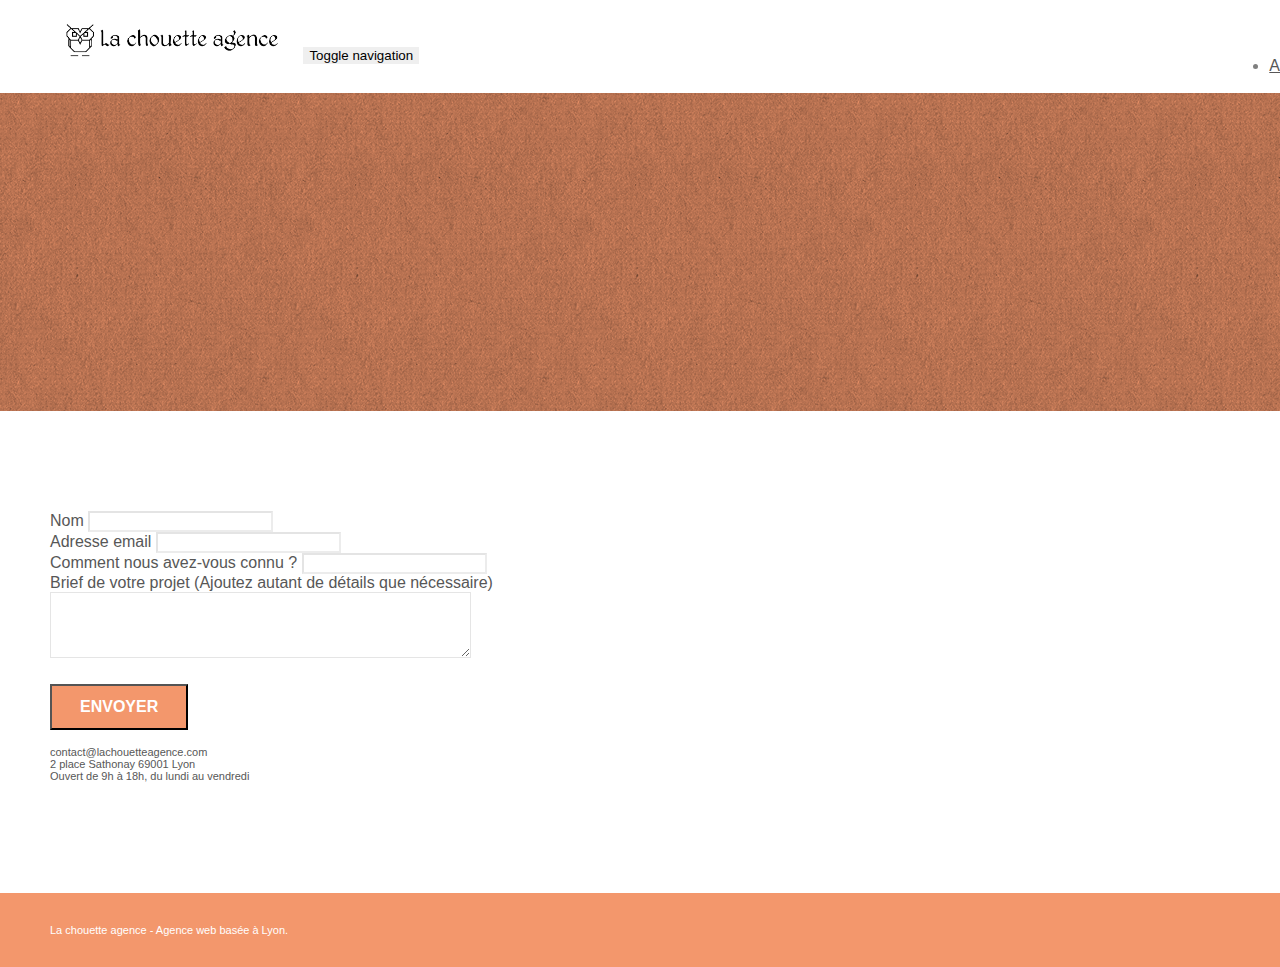
==== contact.html @ f4ae2830 "meta title + description changés" ====
<!doctype html>
<html lang="fr">
<head>
	<meta name="robots" content="index, follow">

    <meta charset="utf-8">
	<meta name="keywords" content="entreprise webdesign Lyon, agence web, stratégie web, illustrations, design de site web">
    <meta name="description" content="Formulaire pour contacter la Chouette Agence, entreprise webdesign de Lyon qui aide les entreprises à devenir attractives et visibles sur internet.">
    <meta name="viewport" content="width=device-width, initial-scale=1.0, viewport-fit=cover">
    <link rel="shortcut icon" type="image/png" href="favicon.jpg">
    
	<link rel="stylesheet" type="text/css" href="./css/bootstrap.min.css">
	<link rel="stylesheet" type="text/css" href="style.css">
	<link rel="stylesheet" type="text/css" href="./css/font-awesome.min.css">
	<link rel="stylesheet" type="text/css" href="./css/et-line.min.css">
	
    
	<script src="./js/jquery-2.1.0.min.js"></script>
	<script src="./js/bootstrap.min.js"></script>
	<script src="./js/blocs.min.js"></script>
	<script src="./js/jqBootstrapValidation.js"></script>
	<script src="./js/formHandler.js"></script>

    <title>La chouette agence, contacter l'entreprise de webdesign à Lyon</title>

    
<!-- Analytics -->
 
<!-- Analytics END -->
    
</head>
<body>
<!-- Principal conteneur -->
<div class="page-container">
    
<!-- bloc-0 -->
<div class="bloc bgc-white l-bloc " id="bloc-0">
	<div class="container bloc-sm">
		<nav class="navbar row">
			<div class="navbar-header">
				<a class="navbar-brand" href="index.html"><img src="img/la-chouette-agence.png" alt="atlanta web design logo" height="40" /></a>
				<button id="nav-toggle" type="button" class="ui-navbar-toggle navbar-toggle" data-toggle="collapse" data-target=".navbar-1">
					<span class="sr-only">Toggle navigation</span><span class="icon-bar"></span><span class="icon-bar"></span><span class="icon-bar"></span>
				</button>
			</div>
			<div class="collapse navbar-collapse navbar-1 special-dropdown-nav">
				<ul class="site-navigation nav navbar-nav">
					<li>
						<a href="index.html">Accueil</a>
					</li>
					<li>
					</li>
					<li>
						<a href="contact.html">Contact</a>
					</li>
				</ul>
			</div>
		</nav>
	</div>
</div>
<!-- bloc-0 END -->

<!-- bloc-6 -->
<div class="bloc bg-dots-bg bg-repeat bgc-atomic-tangerine d-bloc bloc-bg-texture texture-paper" id="bloc-6">
	<div class="container bloc-lg">
		<div class="row">
			<div class="col-sm-12">
				<h1 class="text-center hero-bloc-text tc-white">
					Parlons web design !
				</h1>
				<p class="text-center mg-lg tc-white tight-width-whitespace">
					Nous sommes ravis que vous souhaitiez collaborer avec notre agence.<br>
					Parlez-nous de votre projet en complétant le formulaire ci-dessous.
				</p>
			</div>
		</div>
	</div>
</div>
<!-- bloc-6 END -->

<!-- bloc-7 -->
<div class="bloc bgc-white l-bloc" id="bloc-7">
	<div class="container bloc-lg">
		<div class="row">
			<div class="col-sm-6">
				<form id="form_1" novalidate success-msg="Your message has been sent." fail-msg="Sorry it seems that our mail server is not responding, Sorry for the inconvenience!">
					<div class="form-group">
						<label>
							Nom
						</label>
						<input id="name" class="form-control" required />
					</div>
					<div class="form-group">
						<label>
							Adresse email
						</label>
						<input id="email" class="form-control" type="email" required />
					</div>
					<div class="form-group">
						<label>
							Comment nous avez-vous connu ?
						</label>
						<input class="form-control" type="email" required id="input_504" />
					</div>
					<div class="form-group">
						<label>
							Brief de votre projet (Ajoutez autant de détails que nécessaire)<br>
						</label><textarea id="message" class="form-control" rows="4" cols="50" required></textarea>
					</div> 
					<button class="bloc-button btn btn-lg btn-block cta-hero btn-atomic-tangerine" type="submit">
						Envoyer
					</button>
				</form>
			</div>
			<div class="col-sm-6">
				<p>
					contact@lachouetteagence.com<br>2 place Sathonay 69001 Lyon<br>Ouvert de 9h à 18h, du lundi au vendredi<br>
				</p>
			</div>
		</div>
	</div>
</div>
<!-- bloc-7 END -->

<!-- ScrollToTop Button -->
<a class="bloc-button btn btn-d scrollToTop" onclick="scrollToTarget('1')"><span class="fa fa-chevron-up"></span></a>
<!-- ScrollToTop Button END-->


<!-- Footer - bloc-8 -->
<div class="bloc bgc-atomic-tangerine d-bloc" id="bloc-8">
	<div class="container bloc-sm">
		<div class="row">
			<div class="col-sm-12">
				<p class="text-center white">
					La chouette agence - Agence web basée à Lyon.<br>
				</p>
				<div class="row row-no-gutters social">
					<div class="col-sm-3">
						<div class="text-center">
							<a class="social" href="index.html"><span class="fa fa-twitter icon-md"></span></a>
						</div>
					</div>
					<div class="col-sm-3">
						<div class="text-center">
							<a class="social" href="index.html"><span class="fa fa-facebook icon-md"></span></a>
						</div>
					</div>
					<div class="col-sm-3">
						<div class="text-center">
							<a class="social" href="index.html"><span class="fa fa-dribbble icon-md"></span></a>
						</div>
					</div>
					<div class="col-sm-3">
						<div class="text-center">
							<a class="social" href="index.html"><span class="fa fa-instagram icon-md"></span></a>
						</div>
					</div>
				</div>
			</div>
		</div>
	</div>
</div>
<!-- Footer - bloc-8 END -->

</div>
<!-- Principal conteneur END -->
    

</body>
</html>
---- style.css ----
body {
    margin: 0;
    padding: 0;
    background: #FFF;
    overflow-x: hidden;
    -webkit-font-smoothing: antialiased;
    -moz-osx-font-smoothing: grayscale;
}

a,
button {
    transition: all .3s ease-in-out;
    outline: none!important;
}

a:hover {
    text-decoration: none;
    cursor: pointer;
}

#page-loading-blocs-notifaction {
    position: fixed;
    top: 0;
    bottom: 0;
    width: 100%;
    z-index: 100000;
    background: #FFFFFF url("img/pageload-spinner.gif") no-repeat center center;
}

.bloc {
    width: 100%;
    clear: both;
    background: 50% 50% no-repeat;
    padding: 0 50px;
    -webkit-background-size: cover;
    -moz-background-size: cover;
    -o-background-size: cover;
    background-size: cover;
    position: relative;
}

.bloc .container {
    padding-left: 0;
    padding-right: 0;
}

.bloc-lg {
    padding: 100px 50px;
}

.bloc-md {
    padding: 50px;
}

.bloc-sm {
    padding: 20px 50px;
}

.bg-center,
.bg-l-edge,
.bg-r-edge,
.bg-t-edge,
.bg-b-edge,
.bg-tl-edge,
.bg-bl-edge,
.bg-tr-edge,
.bg-br-edge,
.bg-repeat {
    -webkit-background-size: auto!important;
    -moz-background-size: auto!important;
    -o-background-size: auto!important;
    background-size: auto!important;
}

.bg-repeat {
    background: repeat;
}

.bg-t-edge {
    background: top no-repeat;
}

.bloc-bg-texture::before {
    content: "";
    background-size: 2px 2px;
    position: absolute;
    top: 0;
    bottom: 0;
    left: 0;
    right: 0;
}

.texture-paper::before {
    background: url("img/texture-paper.png");
    background-size: 280px 280px;
}

.b-parallax {
    background-attachment: fixed;
}

.d-bloc {
    color: rgba(255, 255, 255, .7);
}

.d-bloc button:hover {
    color: rgba(255, 255, 255, .9);
}

.d-bloc .icon-round,
.d-bloc .icon-square,
.d-bloc .icon-rounded,
.d-bloc .icon-semi-rounded-a,
.d-bloc .icon-semi-rounded-b {
    border-color: rgba(255, 255, 255, .9);
}

.d-bloc .divider-h span {
    border-color: rgba(255, 255, 255, .2);
}

.d-bloc .a-btn,
.d-bloc .navbar a,
.d-bloc .navbar-brand,
.d-bloc a .icon-sm,
.d-bloc a .icon-md,
.d-bloc a .icon-lg,
.d-bloc a .icon-xl,
.d-bloc h1 a,
.d-bloc h2 a,
.d-bloc h3 a,
.d-bloc h4 a,
.d-bloc h5 a,
.d-bloc h6 a,
.d-bloc p a {
    color: rgba(255, 255, 255, .6);
}

.d-bloc .a-btn:hover,
.d-bloc .navbar a:hover,
.d-bloc .navbar-brand:hover,
.d-bloc a:hover .icon-sm,
.d-bloc a:hover .icon-md,
.d-bloc a:hover .icon-lg,
.d-bloc a:hover .icon-xl,
.d-bloc h1 a:hover,
.d-bloc h2 a:hover,
.d-bloc h3 a:hover,
.d-bloc h4 a:hover,
.d-bloc h5 a:hover,
.d-bloc h6 a:hover,
.d-bloc p a:hover {
    color: rgba(255, 255, 255, 1);
}

.d-bloc .navbar-toggle .icon-bar {
    background: rgba(255, 255, 255, 1);
}

.d-bloc .btn-wire,
.d-bloc .btn-wire:hover {
    color: rgba(255, 255, 255, 1);
    border-color: rgba(255, 255, 255, 1);
}

.d-bloc .panel {
    color: rgba(0, 0, 0, .5);
}

.d-bloc .panel button:hover {
    color: rgba(0, 0, 0, .7);
}

.d-bloc .panel icon {
    border-color: rgba(0, 0, 0, .7);
}

.d-bloc .panel .divider-h span {
    border-color: rgba(0, 0, 0, .1);
}

.d-bloc .panel .a-btn {
    color: rgba(0, 0, 0, .6);
}

.d-bloc .panel .a-btn:hover {
    color: rgba(0, 0, 0, 1);
}

.d-bloc .panel .btn-wire,
.d-bloc .panel .btn-wire:hover {
    color: rgba(0, 0, 0, .7);
    border-color: rgba(0, 0, 0, .3);
}

.d-bloc .panel,
.l-bloc {
    color: rgba(0, 0, 0, .5);
}

.d-bloc .panel button:hover,
.l-bloc button:hover {
    color: rgba(0, 0, 0, .7);
}

.l-bloc .icon-round,
.l-bloc .icon-square,
.l-bloc .icon-rounded,
.l-bloc .icon-semi-rounded-a,
.l-bloc .icon-semi-rounded-b {
    border-color: rgba(0, 0, 0, .7);
}

.d-bloc .panel .divider-h span,
.l-bloc .divider-h span {
    border-color: rgba(0, 0, 0, .1);
}

.d-bloc .panel .a-btn,
.l-bloc .a-btn,
.l-bloc .navbar a,
.l-bloc .navbar-brand,
.l-bloc a .icon-sm,
.l-bloc a .icon-md,
.l-bloc a .icon-lg,
.l-bloc a .icon-xl,
.l-bloc h1 a,
.l-bloc h2 a,
.l-bloc h3 a,
.l-bloc h4 a,
.l-bloc h5 a,
.l-bloc h6 a,
.l-bloc p a {
    color: rgba(0, 0, 0, .6);
}

.d-bloc .panel .a-btn:hover,
.l-bloc .a-btn:hover,
.l-bloc .navbar a:hover,
.l-bloc .navbar-brand:hover,
.l-bloc a:hover .icon-sm,
.l-bloc a:hover .icon-md,
.l-bloc a:hover .icon-lg,
.l-bloc a:hover .icon-xl,
.l-bloc h1 a:hover,
.l-bloc h2 a:hover,
.l-bloc h3 a:hover,
.l-bloc h4 a:hover,
.l-bloc h5 a:hover,
.l-bloc h6 a:hover,
.l-bloc p a:hover {
    color: rgba(0, 0, 0, 1);
}

.l-bloc .navbar-toggle .icon-bar {
    color: rgba(0, 0, 0, .6);
}

.d-bloc .panel .btn-wire,
.d-bloc .panel .btn-wire:hover,
.l-bloc .btn-wire,
.l-bloc .btn-wire:hover {
    color: rgba(0, 0, 0, .7);
    border-color: rgba(0, 0, 0, .3);
}

.voffset {
    margin-top: 30px;
}

.voffset-lg {
    margin-top: 80px;
}

.row-no-gutters {
    margin-right: 0;
    margin-left: 0;
}

.row.row-no-gutters > [class^="col-"],
.row.row-no-gutters > [class*=" col-"] {
    padding-right: 0;
    padding-left: 0;
}

#bloc-1-hero h1 {
    font-size: 32px;
}

.navbar {
    margin-bottom: 0;
    z-index: 1;
}

.navbar-brand {
    height: auto;
    padding: 3px 15px;
    font-size: 25px;
    font-weight: normal;
    font-weight: 600;
    line-height: 44px;
}

.navbar-brand img {
    max-height: 200px;
    margin: 0 5px 0 0;
    display: inline;
}

.navbar-brand img[src$=svg] {
    min-width: 100px;
}

.nav-center .navbar-brand img {
    margin: 0;
}

.navbar .nav {
    padding-top: 2px;
    margin-right: -16px;
    float: right;
    z-index: 1;
}

.nav > li {
    float: left;
    margin-top: 4px;
    font-size: 16px;
}

.navbar-nav .open .dropdown-menu > li > a {
    text-align: inherit;
}

.nav > li a:hover,
.nav > li a:focus {
    background: transparent;
}

.navbar-toggle {
    margin: 10px 10px 0 0;
    border: 0px;
}

.navbar-toggle:hover {
    background: transparent!important;
}

.navbar-toggle .icon-bar {
    background-color: rgba(0, 0, 0, .5);
    width: 26px;
}

.nav-invert .navbar .nav {
    float: left;
}

.nav-invert .navbar-header,
.nav-invert .navbar-brand {
    float: right;
    position: relative;
    z-index: 2;
}

@media (min-width: 768px) {
    .site-navigation {
        position: absolute;
        top: 50%;
        right: 20px;
        transform: translate(0, -50%);
        -webkit-transform: translateY(-50%);
    }
    .nav > li .dropdown-menu a,
    .nav > li .dropdown-menu a:hover {
        color: #484848;
    }
    .nav-invert .site-navigation {
        left: 0;
        right: 0;
    }
    .nav-center {
        text-align: center;
    }
    .nav-center .navbar-header {
        width: 100%;
    }
    .nav-center .navbar-header,
    .nav-center .navbar-brand,
    .nav-center .nav > li {
        float: none;
        display: inline-block;
    }
    .nav-center .site-navigation {
        position: relative;
        width: 100%;
        right: 0;
        margin-right: 0px;
        margin-top: 20px;
    }
    .nav-center.mini-nav .navbar-toggle {
        float: none;
        margin: 10px auto 0;
    }
}

.nav > li > .dropdown a {
    background: none!important;
    display: block;
    padding: 14px 15px;
}

nav .caret {
    margin: 0 5px;
}

.dropdown-menu .dropdown-menu {
    top: -8px;
    left: 100%;
}

.dropdown-menu .dropmenu-flow-right {
    top: 100%;
    left: 0;
    margin-left: -1px;
    border-top-left-radius: 0;
    border-top-right-radius: 0;
}

.dropdown-menu .dropdown span {
    border: 4px solid black;
    border-top-color: transparent;
    border-right-color: transparent;
    border-bottom-color: transparent;
    margin: 6px -5px 0 0!important;
    float: right;
}

.mg-md {
    margin-top: 10px;
    margin-bottom: 20px;
}

.mg-lg {
    margin-top: 10px;
    margin-bottom: 40px;
}

.btn {
    margin: 0 5px 5px 0;
}

.btn.pull-right {
    margin: 0 0 5px 5px;
}

.btn-d,
.btn-d:hover,
.btn-d:focus {
    color: #FFF;
    background: rgba(0, 0, 0, .3);
}

button {
    outline: none!important;
}

.btn-rd {
    border-radius: 40px;
}

.btn-clean {
    border: 1px solid rgba(0, 0, 0, .08);
    border-bottom-color: rgba(0, 0, 0, .1);
    text-shadow: 0 1px 0 rgba(0, 0, 1, .1);
    box-shadow: 0 1px 3px rgba(0, 0, 1, .25), inset 0 1px 0 0 rgba(255, 255, 255, .15);
}

.icon-md {
    font-size: 30px!important;
}

.icon-lg {
    font-size: 60px!important;
}

.sm-shadow {
    text-shadow: 0 1px 2px rgba(0, 0, 0, .3);
}

.panel-sq,
.panel-sq .panel-heading,
.panel-sq .panel-footer {
    border-radius: 0;
}

.panel-rd {
    border-radius: 30px;
}

.panel-rd .panel-heading {
    border-radius: 29px 29px 0 0;
}

.panel-rd .panel-footer {
    border-radius: 0 0 29px 29px;
}

.form-control {
    border-color: rgba(0, 0, 0, .1);
    box-shadow: none;
}

.scrollToTop {
    width: 40px;
    height: 40px;
    position: fixed;
    bottom: 20px;
    right: 20px;
    opacity: 0;
    z-index: 500;
    transition: all .3s ease-in-out;
}

.scrollToTop span {
    margin-top: 6px;
}

.showScrollTop {
    font-size: 14px;
    opacity: 1;
}

a[data-lightbox] {
    position: relative;
    display: block;
    text-align: center;
}

a[data-lightbox]:hover::before {
    content: "+";
    font-family: "HelveticaNeue-Light", "Helvetica Neue Light", "Helvetica Neue", Helvetica, Arial;
    font-size: 32px;
    width: 50px;
    height: 50px;
    margin-left: -25px;
    border-radius: 50%;
    background: rgba(0, 0, 0, .6);
    color: #FFF;
    font-weight: 100;
    z-index: 1;
    position: absolute;
    top: 50%;
    transform: translateY(-50%);
    -webkit-transform: translateY(-50%);
}

a[data-lightbox]:hover img {
    opacity: 0.6;
    -webkit-animation-fill-mode: none;
    animation-fill-mode: none;
}

#lightbox-modal {
    display: flex;
    align-items: center;
}

#lightbox-modal .modal-dialog {
    width: 90%;
    max-width: 900px;
    margin: 0 auto 0;
}

#lightbox-modal .modal-dialog img {
    max-height: 90vh;
    margin: 0 auto;
}

.lightbox-caption {
    padding: 20px;
    color: #FFF;
    background: rgba(0, 0, 0, .5);
    position: absolute;
    left: 15px;
    right: 15px;
    bottom: 5px;
}

.close-lightbox {
    color: #FFF;
    font-size: 30px;
    position: absolute;
    top: 20px;
    right: 20px;
    z-index: 20;
    background: rgba(0, 0, 0, .5);
    border: none;
    line-height: 30px;
    padding: 0 9px 5px;
    opacity: 0.3;
}

.close-lightbox:hover,
.next-lightbox:hover,
.prev-lightbox:hover {
    opacity: 1.0;
    color: #FFF;
}

.next-lightbox,
.prev-lightbox {
    font-size: 20px;
    color: rgba(255, 255, 255, .9);
    background: rgba(0, 0, 0, .5);
    transition: all .2s ease-in-out;
    position: absolute;
    top: 45%;
    z-index: 1;
    opacity: 0.4;
}

.next-lightbox {
    padding: 6px 8px 1px 13px;
    right: 25px;
}

.prev-lightbox {
    padding: 6px 13px 1px 10px;
    left: 25px;
}

.snapshot-lb .modal-body {
    padding-bottom: 45px;
}

.snapshot-lb .lightbox-caption {
    padding: 0;
    color: rgba(0, 0, 0, .5);
    background: none;
}

h1,
h2,
h3,
h4,
h5,
h6,
p,
label,
.btn,
a {
    font-family: "helvetica";
    font-weight: 400;
    color: #575757!important;
}

.container {
    max-width: 1000px;
}

.hero-bloc-text {
    font-size: 38px;
}

.hero-bloc-text-sub {
    font-size: 36px;
}

.statement-bloc-text {
    line-height: 26px;
    font-style: italic;
    font-size: 20px;
    text-align: center;
    font-weight: lighter;
    max-width: 520px;
    margin: auto auto auto auto;
}

p {
    font-size: 11px;
}

.tight-width-whitespace {
    max-width: 600px;
    margin: auto auto auto auto;
}

.h1 {
    font-size: 20px;
    font-family: "Open Sans";
}

.cta-hero {
    margin-top: 22px;
    color: #FFFFFF!important;
    text-transform: uppercase;
    padding: 12px 28px 12px 28px;
    font-size: 16px;
    font-weight: 700;
}

.social {
    max-width: 400px;
    margin: auto auto auto auto;
}

h2 {
    font-size: 22px;
    line-height: 1.4em;
}

h3 {
    font-size: 15px;
    text-transform: uppercase;
    font-weight: 700;
    color: #333333!important;
}

.med-width-whitespace {
    max-width: 800px;
    margin: auto auto auto auto;
    box-shadow: 0px 0px 0px #000000;
}

h1 {
    color: #333333!important;
}

h4 {
    color: #333333!important;
}

.icons {
    margin-bottom: 14px;
    margin-top: 24px;
}

.white {
    color: #FFFFFF!important;
}

.portfolio-thumb {
    margin-bottom: 24px;
}

.portfolio-row {
    margin-bottom: 44px;
    margin-top: 50px;
}

.avatar {
    box-shadow: 0px 4px 9px rgba(0, 0, 0, 0.3);
}

.black-background {
    background-color: rgba(165, 147, 99, 0.7);
    padding: 40px 40px 40px 40px;
}

.bold-link {
    font-weight: 900;
    text-decoration: underline!important;
}

.bgc-white {
    background-color: #FFFFFF;
}

.bgc-dark-slate-blue {
    background-color: #364577;
}

.bgc-atomic-tangerine {
    background-color: #F3976C;
}

.tc-white {
    color: #F3976C!important;
}

.btn-atomic-tangerine {
    background: #F3976C;
    color: #FFFFFF!important;
}

.btn-atomic-tangerine:hover {
    background: #c27956!important;
    color: #FFFFFF!important;
}

.ltc-white {
    color: #FFFFFF!important;
}

.ltc-white:hover {
    color: #cccccc!important;
}

.ltc-atomic-tangerine {
    color: #F3976C!important;
}

.ltc-atomic-tangerine:hover {
    color: #c27956!important;
}

.icon-dark-slate-blue {
    color: #364577!important;
    border-color: #364577!important;
}

.bg-dots-bg {
    background-image: url("img/dots-bg.png");
}

.bg-lines-h2-bg {
    background-image: url("img/lines-h2-bg.png");
}

.bg-banniere {
    background-image: url("img/la-chouette-agence-banniere.jpg");
}

.bg-presentation {
    background-image: url("img/image-de-presentation.bmp");
}

@media (max-width: 1024px) {
    .bloc {
        padding-left: 20px;
        padding-right: 20px;
    }
    .bloc.full-width-bloc,
    .bloc-tile-2.full-width-bloc .container,
    .bloc-tile-3.full-width-bloc .container,
    .bloc-tile-4.full-width-bloc .container {
        padding-left: 0;
        padding-right: 0;
    }
}

@media (max-width: 992px) and (min-width: 768px) {
    .navbar .nav {
        max-width: 80%
    }
    .nav-center.navbar .nav {
        max-width: 100%
    }
}

@media only screen and (min-device-width: 768px) and (max-device-width: 1024px) and (orientation: landscape) {
    .b-parallax {
        background-attachment: scroll;
    }
}

@media only screen and (min-device-width: 1024px) and (max-device-width: 1366px) and (-webkit-min-device-pixel-ratio: 1.5) {
    .b-parallax {
        background-attachment: scroll;
    }
}

@media (max-width: 991px) {
    .container {
        width: 100%;
    }
    .b-parallax {
        background-attachment: scroll;
    }
    .page-container,
    #hero-bloc {
        overflow-x: hidden;
        position: relative;
    }
    .bloc {
        padding-left: constant(safe-area-inset-left);
        padding-right: constant(safe-area-inset-right);
    }
    .bloc-group,
    .bloc-group .bloc {
        display: block;
        width: 100%;
    }
    .bloc-fill-screen .fill-bloc-top-edge,
    .bloc-fill-screen .fill-bloc-bottom-edge {
        padding: 0 20px;
        padding-left: constant(safe-area-inset-left);
        padding-right: constant(safe-area-inset-right);
    }
}

@media (max-width: 767px) {
    .page-container {
        overflow-x: hidden;
        position: relative;
    }
    h1,
    h2,
    h3,
    h4,
    h5,
    h6,
    p,
    #disqus_thread {
        padding-left: 10px!important;
        padding-right: 10px!important;
    }
    .b-parallax {
        background-attachment: scroll;
    }
    .navbar .nav {
        padding-top: 0;
        border-top: 1px solid rgba(0, 0, 0, .2);
        float: none!important;
    }
    .navbar.row {
        margin-left: 0;
        margin-right: 0;
    }
    .site-navigation {
        position: inherit;
        transform: none;
        -webkit-transform: none;
        -ms-transform: none;
    }
    .nav > li {
        margin-top: 0;
        border-bottom: 1px solid rgba(0, 0, 0, .1);
        background: rgba(0, 0, 0, .05);
        text-align: left;
        padding-left: 15px;
        width: 100%;
    }
    .nav > li:hover {
        background: rgba(0, 0, 0, .08);
    }
    .dropdown .dropdown a .caret {
        float: none;
        margin: 5px 0 0 10px!important;
        border: 4px solid black;
        border-bottom-color: transparent;
        border-right-color: transparent;
        border-left-color: transparent;
    }
    #hero-bloc .navbar .nav {
        background: rgba(0, 0, 0, .8);
    }
    #hero-bloc .navbar .nav a {
        color: rgba(255, 255, 255, .6);
    }
    .hero {
        padding: 50px 0;
    }
    .hero-nav {
        left: -1px;
        right: -1px;
    }
    .navbar-collapse {
        padding: 0;
        overflow-x: hidden;
        -webkit-box-shadow: none;
        box-shadow: none;
    }
    .navbar-brand img {
        max-height: 40px;
        width: auto;
    }
    .nav-invert .navbar-header {
        float: none;
        width: 100%;
    }
    .nav-invert .navbar-toggle {
        float: left;
        margin-left: 10px;
    }
    .bloc {
        padding-left: 0;
        padding-right: 0;
    }
    .bloc-xxl,
    .bloc-xl,
    .bloc-lg {
        padding: 40px 0;
    }
    .bloc-sm,
    .bloc-md {
        padding-left: 0;
        padding-right: 0;
    }
    .bloc-tile-2 .container,
    .bloc-tile-3 .container,
    .bloc-tile-4 .container,
    .bloc-fill-screen .fill-bloc-top-edge,
    .bloc-fill-screen .fill-bloc-bottom-edge {
        padding-left: 0;
        padding-right: 0;
    }
    .a-block {
        padding: 0 10px;
    }
    .btn-dwn {
        display: none;
    }
    .voffset {
        margin-top: 5px;
    }
    .voffset-md {
        margin-top: 20px;
    }
    .voffset-lg {
        margin-top: 30px;
    }
    form {
        padding: 5px;
    }
    .close-lightbox {
        display: inline-block;
    }
    .blocsapp-device-iphone5 {
        background-size: 216px 425px;
        padding-top: 60px;
        width: 216px;
        height: 425px;
    }
    .blocsapp-device-iphone5 img {
        width: 180px;
        height: 320px;
    }
}

@media (max-width: 400px) {
    .bloc {
        padding-left: 0;
        padding-right: 0;
    }
}

@media (max-width: 767px) {
    .bloc-mob-center-text {
        text-align: center;
    }
}
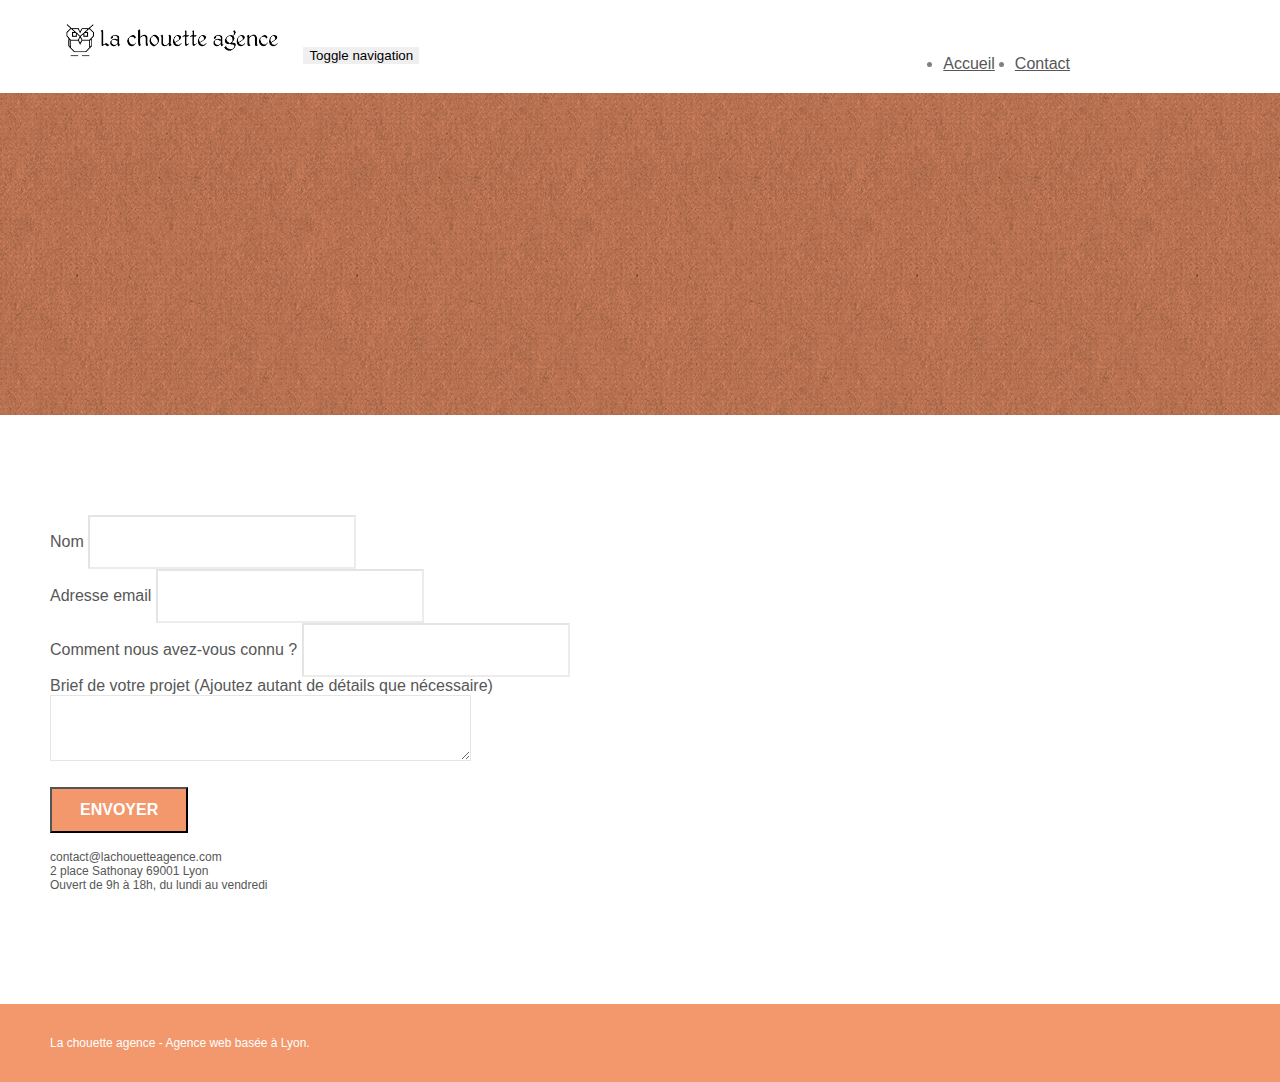
==== commit bf1e95f8: "mobile friendly page contact" ====
--- a/contact.html
+++ b/contact.html
@@ -38,7 +38,7 @@
 	<div class="container bloc-sm">
 		<nav class="navbar row">
 			<div class="navbar-header">
-				<a class="navbar-brand" href="index.html"><img src="img/la-chouette-agence.png" alt="atlanta web design logo" height="40" /></a>
+				<a class="navbar-brand" href="index.html"><img src="img/la-chouette-agence.png" alt="Petit logo d'une chouette grise suivi du texte la chouette agence" height="40" /></a>
 				<button id="nav-toggle" type="button" class="ui-navbar-toggle navbar-toggle" data-toggle="collapse" data-target=".navbar-1">
 					<span class="sr-only">Toggle navigation</span><span class="icon-bar"></span><span class="icon-bar"></span><span class="icon-bar"></span>
 				</button>
@@ -47,9 +47,7 @@
 				<ul class="site-navigation nav navbar-nav">
 					<li>
 						<a href="index.html">Accueil</a>
-					</li>
-					<li>
-					</li>
+					</li>					
 					<li>
 						<a href="contact.html">Contact</a>
 					</li>
--- a/style.css
+++ b/style.css
@@ -5,6 +5,19 @@
     overflow-x: hidden;
     -webkit-font-smoothing: antialiased;
     -moz-osx-font-smoothing: grayscale;
+}
+
+.links {
+    margin: 25px 40%;
+}
+
+.links li {
+    height: 48px;       
+}
+
+input {
+    height: 48px;     
+    width: 260px;
 }
 
 a,
@@ -316,9 +329,8 @@
 }
 
 .navbar .nav {
-    padding-top: 2px;
-    margin-right: -16px;
-    float: right;
+    padding-top: 2px;  
+    right: 300px;
     z-index: 1;
 }
 
@@ -326,6 +338,7 @@
     float: left;
     margin-top: 4px;
     font-size: 16px;
+    margin: 0px 10px;
 }
 
 .navbar-nav .open .dropdown-menu > li > a {
@@ -677,7 +690,7 @@
 }
 
 p {
-    font-size: 11px;
+    font-size: 12px;
 }
 
 .tight-width-whitespace {
@@ -818,11 +831,11 @@
 }
 
 .bg-banniere {
-    background-image: url("img/la-chouette-agence-banniere.jpg");
+    background-image: url("img/la-chouette-agence-banniere.webp");
 }
 
 .bg-presentation {
-    background-image: url("img/image-de-presentation.bmp");
+    background-image: url("img/image-de-presentation.webp");
 }
 
 @media (max-width: 1024px) {
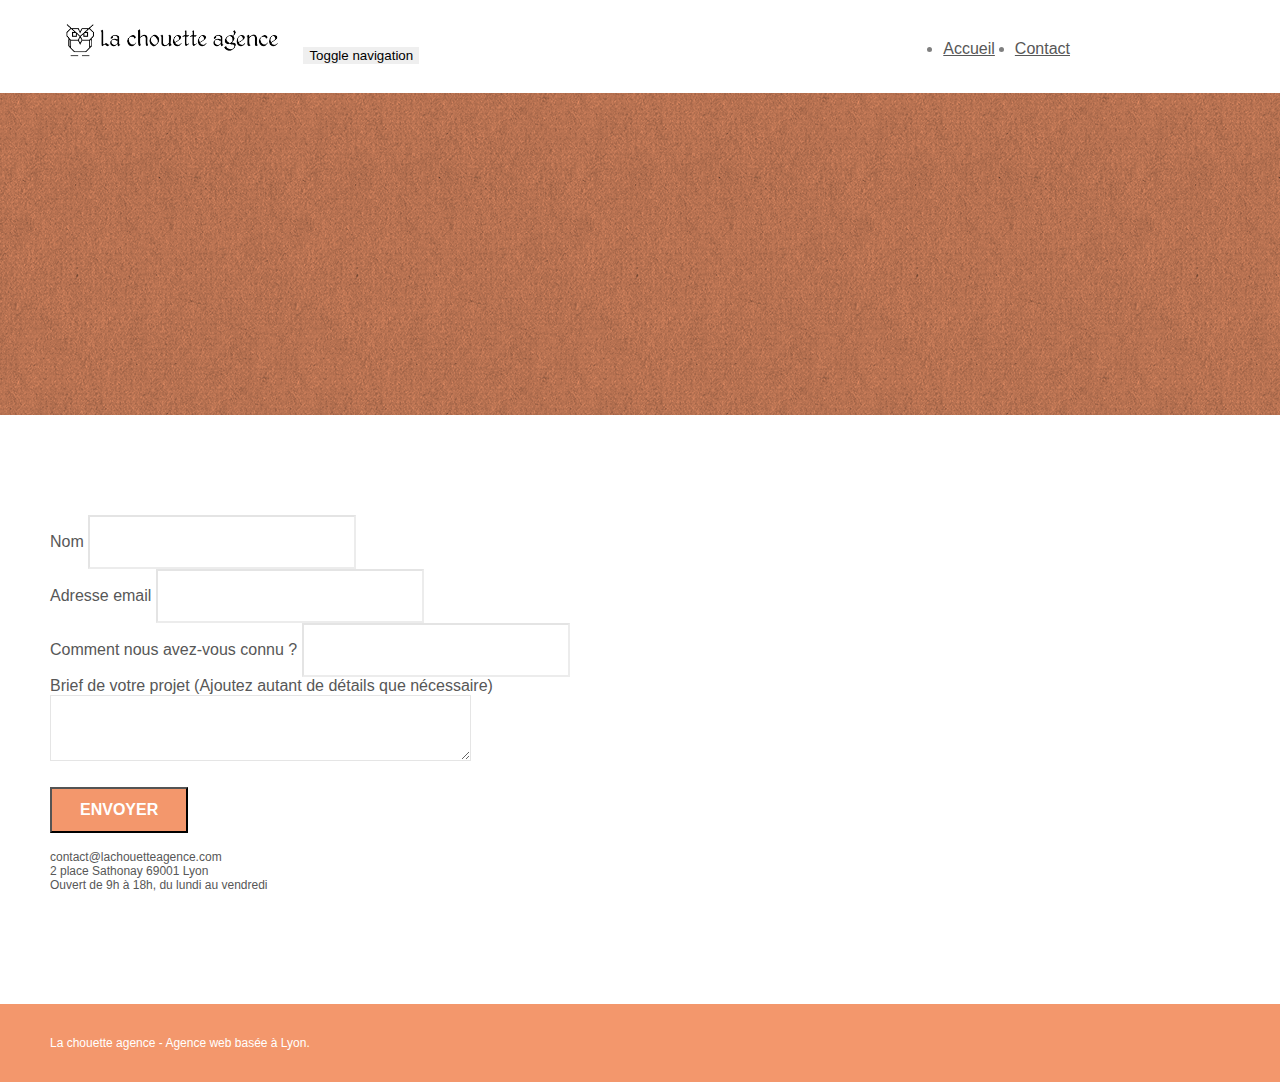
==== commit e971ae45: "correction du code après test W3C" ====
--- a/contact.html
+++ b/contact.html
@@ -22,11 +22,6 @@
 	<script src="./js/formHandler.js"></script>
 
     <title>La chouette agence, contacter l'entreprise de webdesign à Lyon</title>
-
-    
-<!-- Analytics -->
- 
-<!-- Analytics END -->
     
 </head>
 <body>
@@ -34,9 +29,9 @@
 <div class="page-container">
     
 <!-- bloc-0 -->
-<div class="bloc bgc-white l-bloc " id="bloc-0">
+<nav class="bloc bgc-white l-bloc " id="bloc-0">
 	<div class="container bloc-sm">
-		<nav class="navbar row">
+		<div class="navbar row">
 			<div class="navbar-header">
 				<a class="navbar-brand" href="index.html"><img src="img/la-chouette-agence.png" alt="Petit logo d'une chouette grise suivi du texte la chouette agence" height="40" /></a>
 				<button id="nav-toggle" type="button" class="ui-navbar-toggle navbar-toggle" data-toggle="collapse" data-target=".navbar-1">
@@ -53,13 +48,13 @@
 					</li>
 				</ul>
 			</div>
-		</nav>
+		</div>
 	</div>
-</div>
+</nav>
 <!-- bloc-0 END -->
 
 <!-- bloc-6 -->
-<div class="bloc bg-dots-bg bg-repeat bgc-atomic-tangerine d-bloc bloc-bg-texture texture-paper" id="bloc-6">
+<header class="bloc bg-dots-bg bg-repeat bgc-atomic-tangerine d-bloc bloc-bg-texture texture-paper" id="bloc-6">
 	<div class="container bloc-lg">
 		<div class="row">
 			<div class="col-sm-12">
@@ -73,15 +68,15 @@
 			</div>
 		</div>
 	</div>
-</div>
+</header>
 <!-- bloc-6 END -->
 
 <!-- bloc-7 -->
-<div class="bloc bgc-white l-bloc" id="bloc-7">
+<main class="bloc bgc-white l-bloc" id="bloc-7">
 	<div class="container bloc-lg">
 		<div class="row">
 			<div class="col-sm-6">
-				<form id="form_1" novalidate success-msg="Your message has been sent." fail-msg="Sorry it seems that our mail server is not responding, Sorry for the inconvenience!">
+				<form id="form_1">
 					<div class="form-group">
 						<label>
 							Nom
@@ -117,7 +112,7 @@
 			</div>
 		</div>
 	</div>
-</div>
+</main>
 <!-- bloc-7 END -->
 
 <!-- ScrollToTop Button -->
@@ -126,7 +121,7 @@
 
 
 <!-- Footer - bloc-8 -->
-<div class="bloc bgc-atomic-tangerine d-bloc" id="bloc-8">
+<footer class="bloc bgc-atomic-tangerine d-bloc" id="bloc-8">
 	<div class="container bloc-sm">
 		<div class="row">
 			<div class="col-sm-12">
@@ -158,7 +153,7 @@
 			</div>
 		</div>
 	</div>
-</div>
+</footer>
 <!-- Footer - bloc-8 END -->
 
 </div>
--- a/style.css
+++ b/style.css
@@ -11,7 +11,7 @@
     margin: 25px 40%;
 }
 
-.links li {
+li {
     height: 48px;       
 }
 
@@ -861,13 +861,13 @@
     }
 }
 
-@media only screen and (min-device-width: 768px) and (max-device-width: 1024px) and (orientation: landscape) {
+@media only screen and (min-width: 768px) and (max-width: 1024px) and (orientation: landscape) {
     .b-parallax {
         background-attachment: scroll;
     }
 }
 
-@media only screen and (min-device-width: 1024px) and (max-device-width: 1366px) and (-webkit-min-device-pixel-ratio: 1.5) {
+@media only screen and (min-width: 1024px) and (max-width: 1366px) and (-webkit-min-pixel-ratio: 1.5) {
     .b-parallax {
         background-attachment: scroll;
     }
@@ -885,10 +885,7 @@
         overflow-x: hidden;
         position: relative;
     }
-    .bloc {
-        padding-left: constant(safe-area-inset-left);
-        padding-right: constant(safe-area-inset-right);
-    }
+    
     .bloc-group,
     .bloc-group .bloc {
         display: block;
@@ -896,9 +893,7 @@
     }
     .bloc-fill-screen .fill-bloc-top-edge,
     .bloc-fill-screen .fill-bloc-bottom-edge {
-        padding: 0 20px;
-        padding-left: constant(safe-area-inset-left);
-        padding-right: constant(safe-area-inset-right);
+        padding: 0 20px;        
     }
 }
 
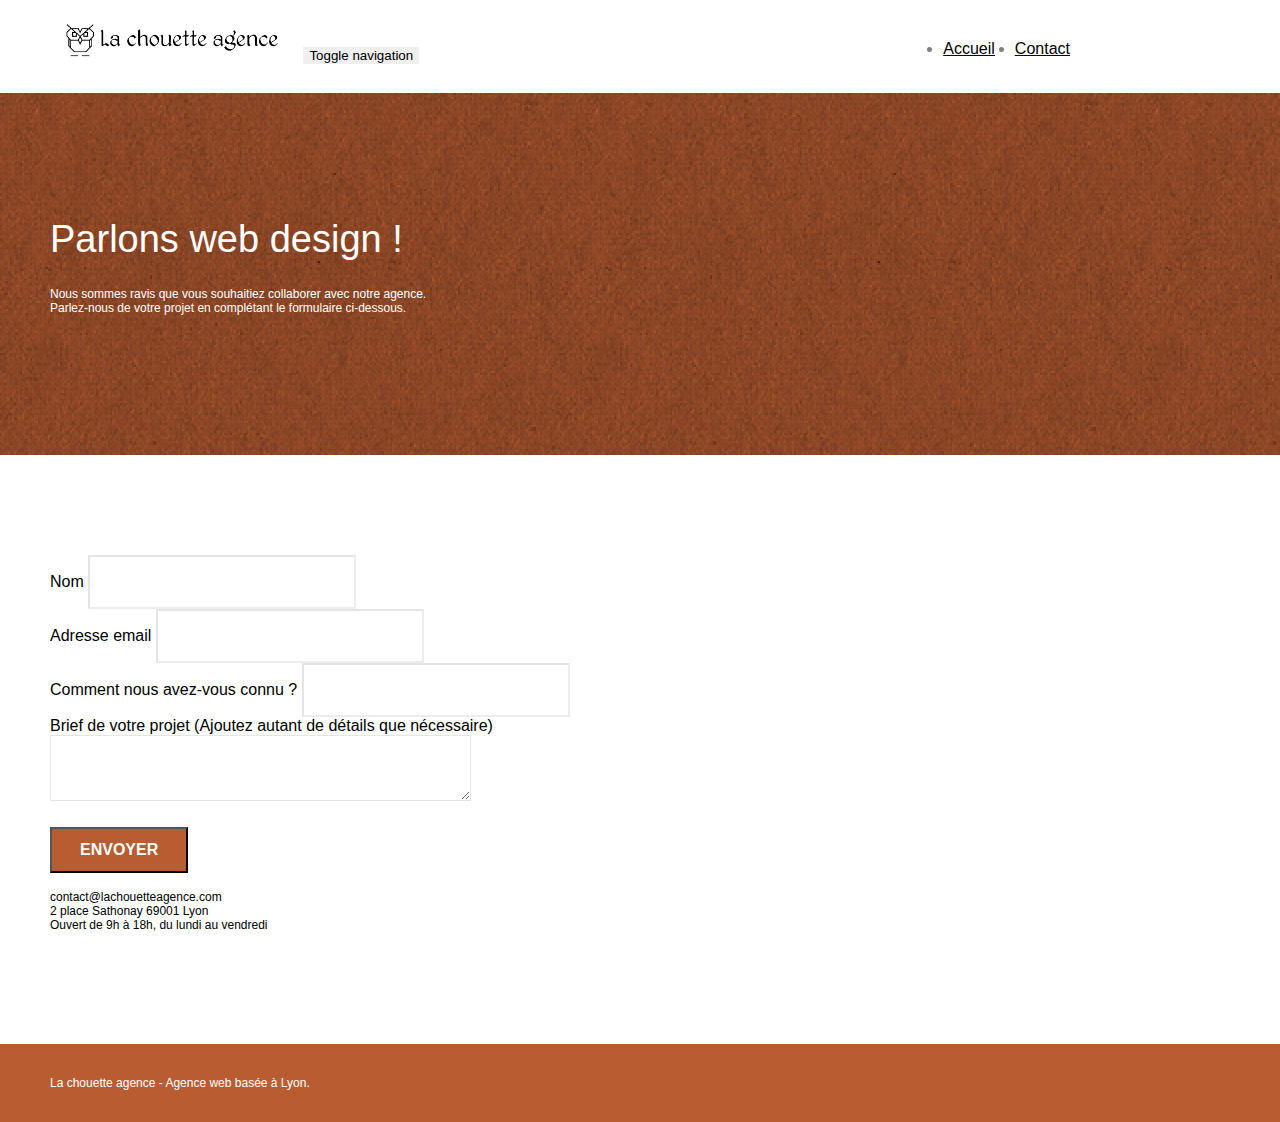
==== commit ee9ee73b: "contraste niveau AA + liens soulignés" ====
--- a/contact.html
+++ b/contact.html
@@ -15,11 +15,11 @@
 	<link rel="stylesheet" type="text/css" href="./css/et-line.min.css">
 	
     
-	<script src="./js/jquery-2.1.0.min.js"></script>
-	<script src="./js/bootstrap.min.js"></script>
-	<script src="./js/blocs.min.js"></script>
-	<script src="./js/jqBootstrapValidation.js"></script>
-	<script src="./js/formHandler.js"></script>
+	<script defer src="./js/jquery-2.1.0.min.js"></script>
+	<script defer src="./js/bootstrap.min.js"></script>
+	<script defer src="./js/blocs.min.js"></script>
+	<script defer src="./js/jqBootstrapValidation.js"></script>
+	<script defer src="./js/formHandler.js"></script>
 
     <title>La chouette agence, contacter l'entreprise de webdesign à Lyon</title>
     
@@ -61,7 +61,7 @@
 				<h1 class="text-center hero-bloc-text tc-white">
 					Parlons web design !
 				</h1>
-				<p class="text-center mg-lg tc-white tight-width-whitespace">
+				<p class="text-center mg-lg tc-white">
 					Nous sommes ravis que vous souhaitiez collaborer avec notre agence.<br>
 					Parlez-nous de votre projet en complétant le formulaire ci-dessous.
 				</p>
@@ -127,29 +127,7 @@
 			<div class="col-sm-12">
 				<p class="text-center white">
 					La chouette agence - Agence web basée à Lyon.<br>
-				</p>
-				<div class="row row-no-gutters social">
-					<div class="col-sm-3">
-						<div class="text-center">
-							<a class="social" href="index.html"><span class="fa fa-twitter icon-md"></span></a>
-						</div>
-					</div>
-					<div class="col-sm-3">
-						<div class="text-center">
-							<a class="social" href="index.html"><span class="fa fa-facebook icon-md"></span></a>
-						</div>
-					</div>
-					<div class="col-sm-3">
-						<div class="text-center">
-							<a class="social" href="index.html"><span class="fa fa-dribbble icon-md"></span></a>
-						</div>
-					</div>
-					<div class="col-sm-3">
-						<div class="text-center">
-							<a class="social" href="index.html"><span class="fa fa-instagram icon-md"></span></a>
-						</div>
-					</div>
-				</div>
+				</p>				
 			</div>
 		</div>
 	</div>
--- a/style.css
+++ b/style.css
@@ -1,1050 +1 @@
-body {
-    margin: 0;
-    padding: 0;
-    background: #FFF;
-    overflow-x: hidden;
-    -webkit-font-smoothing: antialiased;
-    -moz-osx-font-smoothing: grayscale;
-}
-
-.links {
-    margin: 25px 40%;
-}
-
-li {
-    height: 48px;       
-}
-
-input {
-    height: 48px;     
-    width: 260px;
-}
-
-a,
-button {
-    transition: all .3s ease-in-out;
-    outline: none!important;
-}
-
-a:hover {
-    text-decoration: none;
-    cursor: pointer;
-}
-
-#page-loading-blocs-notifaction {
-    position: fixed;
-    top: 0;
-    bottom: 0;
-    width: 100%;
-    z-index: 100000;
-    background: #FFFFFF url("img/pageload-spinner.gif") no-repeat center center;
-}
-
-.bloc {
-    width: 100%;
-    clear: both;
-    background: 50% 50% no-repeat;
-    padding: 0 50px;
-    -webkit-background-size: cover;
-    -moz-background-size: cover;
-    -o-background-size: cover;
-    background-size: cover;
-    position: relative;
-}
-
-.bloc .container {
-    padding-left: 0;
-    padding-right: 0;
-}
-
-.bloc-lg {
-    padding: 100px 50px;
-}
-
-.bloc-md {
-    padding: 50px;
-}
-
-.bloc-sm {
-    padding: 20px 50px;
-}
-
-.bg-center,
-.bg-l-edge,
-.bg-r-edge,
-.bg-t-edge,
-.bg-b-edge,
-.bg-tl-edge,
-.bg-bl-edge,
-.bg-tr-edge,
-.bg-br-edge,
-.bg-repeat {
-    -webkit-background-size: auto!important;
-    -moz-background-size: auto!important;
-    -o-background-size: auto!important;
-    background-size: auto!important;
-}
-
-.bg-repeat {
-    background: repeat;
-}
-
-.bg-t-edge {
-    background: top no-repeat;
-}
-
-.bloc-bg-texture::before {
-    content: "";
-    background-size: 2px 2px;
-    position: absolute;
-    top: 0;
-    bottom: 0;
-    left: 0;
-    right: 0;
-}
-
-.texture-paper::before {
-    background: url("img/texture-paper.png");
-    background-size: 280px 280px;
-}
-
-.b-parallax {
-    background-attachment: fixed;
-}
-
-.d-bloc {
-    color: rgba(255, 255, 255, .7);
-}
-
-.d-bloc button:hover {
-    color: rgba(255, 255, 255, .9);
-}
-
-.d-bloc .icon-round,
-.d-bloc .icon-square,
-.d-bloc .icon-rounded,
-.d-bloc .icon-semi-rounded-a,
-.d-bloc .icon-semi-rounded-b {
-    border-color: rgba(255, 255, 255, .9);
-}
-
-.d-bloc .divider-h span {
-    border-color: rgba(255, 255, 255, .2);
-}
-
-.d-bloc .a-btn,
-.d-bloc .navbar a,
-.d-bloc .navbar-brand,
-.d-bloc a .icon-sm,
-.d-bloc a .icon-md,
-.d-bloc a .icon-lg,
-.d-bloc a .icon-xl,
-.d-bloc h1 a,
-.d-bloc h2 a,
-.d-bloc h3 a,
-.d-bloc h4 a,
-.d-bloc h5 a,
-.d-bloc h6 a,
-.d-bloc p a {
-    color: rgba(255, 255, 255, .6);
-}
-
-.d-bloc .a-btn:hover,
-.d-bloc .navbar a:hover,
-.d-bloc .navbar-brand:hover,
-.d-bloc a:hover .icon-sm,
-.d-bloc a:hover .icon-md,
-.d-bloc a:hover .icon-lg,
-.d-bloc a:hover .icon-xl,
-.d-bloc h1 a:hover,
-.d-bloc h2 a:hover,
-.d-bloc h3 a:hover,
-.d-bloc h4 a:hover,
-.d-bloc h5 a:hover,
-.d-bloc h6 a:hover,
-.d-bloc p a:hover {
-    color: rgba(255, 255, 255, 1);
-}
-
-.d-bloc .navbar-toggle .icon-bar {
-    background: rgba(255, 255, 255, 1);
-}
-
-.d-bloc .btn-wire,
-.d-bloc .btn-wire:hover {
-    color: rgba(255, 255, 255, 1);
-    border-color: rgba(255, 255, 255, 1);
-}
-
-.d-bloc .panel {
-    color: rgba(0, 0, 0, .5);
-}
-
-.d-bloc .panel button:hover {
-    color: rgba(0, 0, 0, .7);
-}
-
-.d-bloc .panel icon {
-    border-color: rgba(0, 0, 0, .7);
-}
-
-.d-bloc .panel .divider-h span {
-    border-color: rgba(0, 0, 0, .1);
-}
-
-.d-bloc .panel .a-btn {
-    color: rgba(0, 0, 0, .6);
-}
-
-.d-bloc .panel .a-btn:hover {
-    color: rgba(0, 0, 0, 1);
-}
-
-.d-bloc .panel .btn-wire,
-.d-bloc .panel .btn-wire:hover {
-    color: rgba(0, 0, 0, .7);
-    border-color: rgba(0, 0, 0, .3);
-}
-
-.d-bloc .panel,
-.l-bloc {
-    color: rgba(0, 0, 0, .5);
-}
-
-.d-bloc .panel button:hover,
-.l-bloc button:hover {
-    color: rgba(0, 0, 0, .7);
-}
-
-.l-bloc .icon-round,
-.l-bloc .icon-square,
-.l-bloc .icon-rounded,
-.l-bloc .icon-semi-rounded-a,
-.l-bloc .icon-semi-rounded-b {
-    border-color: rgba(0, 0, 0, .7);
-}
-
-.d-bloc .panel .divider-h span,
-.l-bloc .divider-h span {
-    border-color: rgba(0, 0, 0, .1);
-}
-
-.d-bloc .panel .a-btn,
-.l-bloc .a-btn,
-.l-bloc .navbar a,
-.l-bloc .navbar-brand,
-.l-bloc a .icon-sm,
-.l-bloc a .icon-md,
-.l-bloc a .icon-lg,
-.l-bloc a .icon-xl,
-.l-bloc h1 a,
-.l-bloc h2 a,
-.l-bloc h3 a,
-.l-bloc h4 a,
-.l-bloc h5 a,
-.l-bloc h6 a,
-.l-bloc p a {
-    color: rgba(0, 0, 0, .6);
-}
-
-.d-bloc .panel .a-btn:hover,
-.l-bloc .a-btn:hover,
-.l-bloc .navbar a:hover,
-.l-bloc .navbar-brand:hover,
-.l-bloc a:hover .icon-sm,
-.l-bloc a:hover .icon-md,
-.l-bloc a:hover .icon-lg,
-.l-bloc a:hover .icon-xl,
-.l-bloc h1 a:hover,
-.l-bloc h2 a:hover,
-.l-bloc h3 a:hover,
-.l-bloc h4 a:hover,
-.l-bloc h5 a:hover,
-.l-bloc h6 a:hover,
-.l-bloc p a:hover {
-    color: rgba(0, 0, 0, 1);
-}
-
-.l-bloc .navbar-toggle .icon-bar {
-    color: rgba(0, 0, 0, .6);
-}
-
-.d-bloc .panel .btn-wire,
-.d-bloc .panel .btn-wire:hover,
-.l-bloc .btn-wire,
-.l-bloc .btn-wire:hover {
-    color: rgba(0, 0, 0, .7);
-    border-color: rgba(0, 0, 0, .3);
-}
-
-.voffset {
-    margin-top: 30px;
-}
-
-.voffset-lg {
-    margin-top: 80px;
-}
-
-.row-no-gutters {
-    margin-right: 0;
-    margin-left: 0;
-}
-
-.row.row-no-gutters > [class^="col-"],
-.row.row-no-gutters > [class*=" col-"] {
-    padding-right: 0;
-    padding-left: 0;
-}
-
-#bloc-1-hero h1 {
-    font-size: 32px;
-}
-
-.navbar {
-    margin-bottom: 0;
-    z-index: 1;
-}
-
-.navbar-brand {
-    height: auto;
-    padding: 3px 15px;
-    font-size: 25px;
-    font-weight: normal;
-    font-weight: 600;
-    line-height: 44px;
-}
-
-.navbar-brand img {
-    max-height: 200px;
-    margin: 0 5px 0 0;
-    display: inline;
-}
-
-.navbar-brand img[src$=svg] {
-    min-width: 100px;
-}
-
-.nav-center .navbar-brand img {
-    margin: 0;
-}
-
-.navbar .nav {
-    padding-top: 2px;  
-    right: 300px;
-    z-index: 1;
-}
-
-.nav > li {
-    float: left;
-    margin-top: 4px;
-    font-size: 16px;
-    margin: 0px 10px;
-}
-
-.navbar-nav .open .dropdown-menu > li > a {
-    text-align: inherit;
-}
-
-.nav > li a:hover,
-.nav > li a:focus {
-    background: transparent;
-}
-
-.navbar-toggle {
-    margin: 10px 10px 0 0;
-    border: 0px;
-}
-
-.navbar-toggle:hover {
-    background: transparent!important;
-}
-
-.navbar-toggle .icon-bar {
-    background-color: rgba(0, 0, 0, .5);
-    width: 26px;
-}
-
-.nav-invert .navbar .nav {
-    float: left;
-}
-
-.nav-invert .navbar-header,
-.nav-invert .navbar-brand {
-    float: right;
-    position: relative;
-    z-index: 2;
-}
-
-@media (min-width: 768px) {
-    .site-navigation {
-        position: absolute;
-        top: 50%;
-        right: 20px;
-        transform: translate(0, -50%);
-        -webkit-transform: translateY(-50%);
-    }
-    .nav > li .dropdown-menu a,
-    .nav > li .dropdown-menu a:hover {
-        color: #484848;
-    }
-    .nav-invert .site-navigation {
-        left: 0;
-        right: 0;
-    }
-    .nav-center {
-        text-align: center;
-    }
-    .nav-center .navbar-header {
-        width: 100%;
-    }
-    .nav-center .navbar-header,
-    .nav-center .navbar-brand,
-    .nav-center .nav > li {
-        float: none;
-        display: inline-block;
-    }
-    .nav-center .site-navigation {
-        position: relative;
-        width: 100%;
-        right: 0;
-        margin-right: 0px;
-        margin-top: 20px;
-    }
-    .nav-center.mini-nav .navbar-toggle {
-        float: none;
-        margin: 10px auto 0;
-    }
-}
-
-.nav > li > .dropdown a {
-    background: none!important;
-    display: block;
-    padding: 14px 15px;
-}
-
-nav .caret {
-    margin: 0 5px;
-}
-
-.dropdown-menu .dropdown-menu {
-    top: -8px;
-    left: 100%;
-}
-
-.dropdown-menu .dropmenu-flow-right {
-    top: 100%;
-    left: 0;
-    margin-left: -1px;
-    border-top-left-radius: 0;
-    border-top-right-radius: 0;
-}
-
-.dropdown-menu .dropdown span {
-    border: 4px solid black;
-    border-top-color: transparent;
-    border-right-color: transparent;
-    border-bottom-color: transparent;
-    margin: 6px -5px 0 0!important;
-    float: right;
-}
-
-.mg-md {
-    margin-top: 10px;
-    margin-bottom: 20px;
-}
-
-.mg-lg {
-    margin-top: 10px;
-    margin-bottom: 40px;
-}
-
-.btn {
-    margin: 0 5px 5px 0;
-}
-
-.btn.pull-right {
-    margin: 0 0 5px 5px;
-}
-
-.btn-d,
-.btn-d:hover,
-.btn-d:focus {
-    color: #FFF;
-    background: rgba(0, 0, 0, .3);
-}
-
-button {
-    outline: none!important;
-}
-
-.btn-rd {
-    border-radius: 40px;
-}
-
-.btn-clean {
-    border: 1px solid rgba(0, 0, 0, .08);
-    border-bottom-color: rgba(0, 0, 0, .1);
-    text-shadow: 0 1px 0 rgba(0, 0, 1, .1);
-    box-shadow: 0 1px 3px rgba(0, 0, 1, .25), inset 0 1px 0 0 rgba(255, 255, 255, .15);
-}
-
-.icon-md {
-    font-size: 30px!important;
-}
-
-.icon-lg {
-    font-size: 60px!important;
-}
-
-.sm-shadow {
-    text-shadow: 0 1px 2px rgba(0, 0, 0, .3);
-}
-
-.panel-sq,
-.panel-sq .panel-heading,
-.panel-sq .panel-footer {
-    border-radius: 0;
-}
-
-.panel-rd {
-    border-radius: 30px;
-}
-
-.panel-rd .panel-heading {
-    border-radius: 29px 29px 0 0;
-}
-
-.panel-rd .panel-footer {
-    border-radius: 0 0 29px 29px;
-}
-
-.form-control {
-    border-color: rgba(0, 0, 0, .1);
-    box-shadow: none;
-}
-
-.scrollToTop {
-    width: 40px;
-    height: 40px;
-    position: fixed;
-    bottom: 20px;
-    right: 20px;
-    opacity: 0;
-    z-index: 500;
-    transition: all .3s ease-in-out;
-}
-
-.scrollToTop span {
-    margin-top: 6px;
-}
-
-.showScrollTop {
-    font-size: 14px;
-    opacity: 1;
-}
-
-a[data-lightbox] {
-    position: relative;
-    display: block;
-    text-align: center;
-}
-
-a[data-lightbox]:hover::before {
-    content: "+";
-    font-family: "HelveticaNeue-Light", "Helvetica Neue Light", "Helvetica Neue", Helvetica, Arial;
-    font-size: 32px;
-    width: 50px;
-    height: 50px;
-    margin-left: -25px;
-    border-radius: 50%;
-    background: rgba(0, 0, 0, .6);
-    color: #FFF;
-    font-weight: 100;
-    z-index: 1;
-    position: absolute;
-    top: 50%;
-    transform: translateY(-50%);
-    -webkit-transform: translateY(-50%);
-}
-
-a[data-lightbox]:hover img {
-    opacity: 0.6;
-    -webkit-animation-fill-mode: none;
-    animation-fill-mode: none;
-}
-
-#lightbox-modal {
-    display: flex;
-    align-items: center;
-}
-
-#lightbox-modal .modal-dialog {
-    width: 90%;
-    max-width: 900px;
-    margin: 0 auto 0;
-}
-
-#lightbox-modal .modal-dialog img {
-    max-height: 90vh;
-    margin: 0 auto;
-}
-
-.lightbox-caption {
-    padding: 20px;
-    color: #FFF;
-    background: rgba(0, 0, 0, .5);
-    position: absolute;
-    left: 15px;
-    right: 15px;
-    bottom: 5px;
-}
-
-.close-lightbox {
-    color: #FFF;
-    font-size: 30px;
-    position: absolute;
-    top: 20px;
-    right: 20px;
-    z-index: 20;
-    background: rgba(0, 0, 0, .5);
-    border: none;
-    line-height: 30px;
-    padding: 0 9px 5px;
-    opacity: 0.3;
-}
-
-.close-lightbox:hover,
-.next-lightbox:hover,
-.prev-lightbox:hover {
-    opacity: 1.0;
-    color: #FFF;
-}
-
-.next-lightbox,
-.prev-lightbox {
-    font-size: 20px;
-    color: rgba(255, 255, 255, .9);
-    background: rgba(0, 0, 0, .5);
-    transition: all .2s ease-in-out;
-    position: absolute;
-    top: 45%;
-    z-index: 1;
-    opacity: 0.4;
-}
-
-.next-lightbox {
-    padding: 6px 8px 1px 13px;
-    right: 25px;
-}
-
-.prev-lightbox {
-    padding: 6px 13px 1px 10px;
-    left: 25px;
-}
-
-.snapshot-lb .modal-body {
-    padding-bottom: 45px;
-}
-
-.snapshot-lb .lightbox-caption {
-    padding: 0;
-    color: rgba(0, 0, 0, .5);
-    background: none;
-}
-
-h1,
-h2,
-h3,
-h4,
-h5,
-h6,
-p,
-label,
-.btn,
-a {
-    font-family: "helvetica";
-    font-weight: 400;
-    color: #575757!important;
-}
-
-.container {
-    max-width: 1000px;
-}
-
-.hero-bloc-text {
-    font-size: 38px;
-}
-
-.hero-bloc-text-sub {
-    font-size: 36px;
-}
-
-.statement-bloc-text {
-    line-height: 26px;
-    font-style: italic;
-    font-size: 20px;
-    text-align: center;
-    font-weight: lighter;
-    max-width: 520px;
-    margin: auto auto auto auto;
-}
-
-p {
-    font-size: 12px;
-}
-
-.tight-width-whitespace {
-    max-width: 600px;
-    margin: auto auto auto auto;
-}
-
-.h1 {
-    font-size: 20px;
-    font-family: "Open Sans";
-}
-
-.cta-hero {
-    margin-top: 22px;
-    color: #FFFFFF!important;
-    text-transform: uppercase;
-    padding: 12px 28px 12px 28px;
-    font-size: 16px;
-    font-weight: 700;
-}
-
-.social {
-    max-width: 400px;
-    margin: auto auto auto auto;
-}
-
-h2 {
-    font-size: 22px;
-    line-height: 1.4em;
-}
-
-h3 {
-    font-size: 15px;
-    text-transform: uppercase;
-    font-weight: 700;
-    color: #333333!important;
-}
-
-.med-width-whitespace {
-    max-width: 800px;
-    margin: auto auto auto auto;
-    box-shadow: 0px 0px 0px #000000;
-}
-
-h1 {
-    color: #333333!important;
-}
-
-h4 {
-    color: #333333!important;
-}
-
-.icons {
-    margin-bottom: 14px;
-    margin-top: 24px;
-}
-
-.white {
-    color: #FFFFFF!important;
-}
-
-.portfolio-thumb {
-    margin-bottom: 24px;
-}
-
-.portfolio-row {
-    margin-bottom: 44px;
-    margin-top: 50px;
-}
-
-.avatar {
-    box-shadow: 0px 4px 9px rgba(0, 0, 0, 0.3);
-}
-
-.black-background {
-    background-color: rgba(165, 147, 99, 0.7);
-    padding: 40px 40px 40px 40px;
-}
-
-.bold-link {
-    font-weight: 900;
-    text-decoration: underline!important;
-}
-
-.bgc-white {
-    background-color: #FFFFFF;
-}
-
-.bgc-dark-slate-blue {
-    background-color: #364577;
-}
-
-.bgc-atomic-tangerine {
-    background-color: #F3976C;
-}
-
-.tc-white {
-    color: #F3976C!important;
-}
-
-.btn-atomic-tangerine {
-    background: #F3976C;
-    color: #FFFFFF!important;
-}
-
-.btn-atomic-tangerine:hover {
-    background: #c27956!important;
-    color: #FFFFFF!important;
-}
-
-.ltc-white {
-    color: #FFFFFF!important;
-}
-
-.ltc-white:hover {
-    color: #cccccc!important;
-}
-
-.ltc-atomic-tangerine {
-    color: #F3976C!important;
-}
-
-.ltc-atomic-tangerine:hover {
-    color: #c27956!important;
-}
-
-.icon-dark-slate-blue {
-    color: #364577!important;
-    border-color: #364577!important;
-}
-
-.bg-dots-bg {
-    background-image: url("img/dots-bg.png");
-}
-
-.bg-lines-h2-bg {
-    background-image: url("img/lines-h2-bg.png");
-}
-
-.bg-banniere {
-    background-image: url("img/la-chouette-agence-banniere.webp");
-}
-
-.bg-presentation {
-    background-image: url("img/image-de-presentation.webp");
-}
-
-@media (max-width: 1024px) {
-    .bloc {
-        padding-left: 20px;
-        padding-right: 20px;
-    }
-    .bloc.full-width-bloc,
-    .bloc-tile-2.full-width-bloc .container,
-    .bloc-tile-3.full-width-bloc .container,
-    .bloc-tile-4.full-width-bloc .container {
-        padding-left: 0;
-        padding-right: 0;
-    }
-}
-
-@media (max-width: 992px) and (min-width: 768px) {
-    .navbar .nav {
-        max-width: 80%
-    }
-    .nav-center.navbar .nav {
-        max-width: 100%
-    }
-}
-
-@media only screen and (min-width: 768px) and (max-width: 1024px) and (orientation: landscape) {
-    .b-parallax {
-        background-attachment: scroll;
-    }
-}
-
-@media only screen and (min-width: 1024px) and (max-width: 1366px) and (-webkit-min-pixel-ratio: 1.5) {
-    .b-parallax {
-        background-attachment: scroll;
-    }
-}
-
-@media (max-width: 991px) {
-    .container {
-        width: 100%;
-    }
-    .b-parallax {
-        background-attachment: scroll;
-    }
-    .page-container,
-    #hero-bloc {
-        overflow-x: hidden;
-        position: relative;
-    }
-    
-    .bloc-group,
-    .bloc-group .bloc {
-        display: block;
-        width: 100%;
-    }
-    .bloc-fill-screen .fill-bloc-top-edge,
-    .bloc-fill-screen .fill-bloc-bottom-edge {
-        padding: 0 20px;        
-    }
-}
-
-@media (max-width: 767px) {
-    .page-container {
-        overflow-x: hidden;
-        position: relative;
-    }
-    h1,
-    h2,
-    h3,
-    h4,
-    h5,
-    h6,
-    p,
-    #disqus_thread {
-        padding-left: 10px!important;
-        padding-right: 10px!important;
-    }
-    .b-parallax {
-        background-attachment: scroll;
-    }
-    .navbar .nav {
-        padding-top: 0;
-        border-top: 1px solid rgba(0, 0, 0, .2);
-        float: none!important;
-    }
-    .navbar.row {
-        margin-left: 0;
-        margin-right: 0;
-    }
-    .site-navigation {
-        position: inherit;
-        transform: none;
-        -webkit-transform: none;
-        -ms-transform: none;
-    }
-    .nav > li {
-        margin-top: 0;
-        border-bottom: 1px solid rgba(0, 0, 0, .1);
-        background: rgba(0, 0, 0, .05);
-        text-align: left;
-        padding-left: 15px;
-        width: 100%;
-    }
-    .nav > li:hover {
-        background: rgba(0, 0, 0, .08);
-    }
-    .dropdown .dropdown a .caret {
-        float: none;
-        margin: 5px 0 0 10px!important;
-        border: 4px solid black;
-        border-bottom-color: transparent;
-        border-right-color: transparent;
-        border-left-color: transparent;
-    }
-    #hero-bloc .navbar .nav {
-        background: rgba(0, 0, 0, .8);
-    }
-    #hero-bloc .navbar .nav a {
-        color: rgba(255, 255, 255, .6);
-    }
-    .hero {
-        padding: 50px 0;
-    }
-    .hero-nav {
-        left: -1px;
-        right: -1px;
-    }
-    .navbar-collapse {
-        padding: 0;
-        overflow-x: hidden;
-        -webkit-box-shadow: none;
-        box-shadow: none;
-    }
-    .navbar-brand img {
-        max-height: 40px;
-        width: auto;
-    }
-    .nav-invert .navbar-header {
-        float: none;
-        width: 100%;
-    }
-    .nav-invert .navbar-toggle {
-        float: left;
-        margin-left: 10px;
-    }
-    .bloc {
-        padding-left: 0;
-        padding-right: 0;
-    }
-    .bloc-xxl,
-    .bloc-xl,
-    .bloc-lg {
-        padding: 40px 0;
-    }
-    .bloc-sm,
-    .bloc-md {
-        padding-left: 0;
-        padding-right: 0;
-    }
-    .bloc-tile-2 .container,
-    .bloc-tile-3 .container,
-    .bloc-tile-4 .container,
-    .bloc-fill-screen .fill-bloc-top-edge,
-    .bloc-fill-screen .fill-bloc-bottom-edge {
-        padding-left: 0;
-        padding-right: 0;
-    }
-    .a-block {
-        padding: 0 10px;
-    }
-    .btn-dwn {
-        display: none;
-    }
-    .voffset {
-        margin-top: 5px;
-    }
-    .voffset-md {
-        margin-top: 20px;
-    }
-    .voffset-lg {
-        margin-top: 30px;
-    }
-    form {
-        padding: 5px;
-    }
-    .close-lightbox {
-        display: inline-block;
-    }
-    .blocsapp-device-iphone5 {
-        background-size: 216px 425px;
-        padding-top: 60px;
-        width: 216px;
-        height: 425px;
-    }
-    .blocsapp-device-iphone5 img {
-        width: 180px;
-        height: 320px;
-    }
-}
-
-@media (max-width: 400px) {
-    .bloc {
-        padding-left: 0;
-        padding-right: 0;
-    }
-}
-
-@media (max-width: 767px) {
-    .bloc-mob-center-text {
-        text-align: center;
-    }
-}+body{margin:0;padding:0;background:#FFF;overflow-x:hidden;-webkit-font-smoothing:antialiased;-moz-osx-font-smoothing:grayscale}.links{margin:25px 40%}li{height:48px;text-decoration:underline}input{height:48px;width:260px}a, button{transition:all .3s ease-in-out;outline:none!important}a:hover{text-decoration:none;cursor:pointer}#page-loading-blocs-notifaction{position:fixed;top:0;bottom:0;width:100%;z-index:100000;background:#FFFFFF url("img/pageload-spinner.gif") no-repeat center center}.bloc{width:100%;clear:both;background:50% 50% no-repeat;padding:0 50px;-webkit-background-size:cover;-moz-background-size:cover;-o-background-size:cover;background-size:cover;position:relative}.bloc .container{padding-left:0;padding-right:0}.bloc-lg{padding:100px 50px}.bloc-md{padding:50px}.bloc-sm{padding:20px 50px}.bg-center, .bg-l-edge, .bg-r-edge, .bg-t-edge, .bg-b-edge, .bg-tl-edge, .bg-bl-edge, .bg-tr-edge, .bg-br-edge, .bg-repeat{-webkit-background-size:auto!important;-moz-background-size:auto!important;-o-background-size:auto!important;background-size:auto!important}.bg-repeat{background:repeat}.bg-t-edge{background:top no-repeat}.bloc-bg-texture::before{content:"";background-size:2px 2px;position:absolute;top:0;bottom:0;left:0;right:0};background-size:280px 280px}.b-parallax{background-attachment:fixed}.d-bloc{color:#FFFFFF)}.d-bloc button:hover{color:rgba(255, 255, 255, .9)}.bg-dots-bg{background-image: url(img/texture-paper.png),url(img/dots-bg.png);}.d-bloc .icon-round, .d-bloc .icon-square, .d-bloc .icon-rounded, .d-bloc .icon-semi-rounded-a, .d-bloc .icon-semi-rounded-b{border-color:rgba(255, 255, 255, .9)}.d-bloc .divider-h span{border-color:rgba(255, 255, 255, .2)}.d-bloc .a-btn, .d-bloc .navbar a, .d-bloc .navbar-brand, .d-bloc a .icon-sm, .d-bloc a .icon-md, .d-bloc a .icon-lg, .d-bloc a .icon-xl, .d-bloc h1 a, .d-bloc h2 a, .d-bloc h3 a, .d-bloc h4 a, .d-bloc h5 a, .d-bloc h6 a, .d-bloc p a{color:#FFFFFF}.d-bloc .a-btn:hover, .d-bloc .navbar a:hover, .d-bloc .navbar-brand:hover, .d-bloc a:hover .icon-sm, .d-bloc a:hover .icon-md, .d-bloc a:hover .icon-lg, .d-bloc a:hover .icon-xl, .d-bloc h1 a:hover, .d-bloc h2 a:hover, .d-bloc h3 a:hover, .d-bloc h4 a:hover, .d-bloc h5 a:hover, .d-bloc h6 a:hover, .d-bloc p a:hover{color:rgba(255, 255, 255, 1)}.d-bloc .navbar-toggle .icon-bar{background:rgba(255, 255, 255, 1)}.d-bloc .btn-wire, .d-bloc .btn-wire:hover{color:rgb(196, 173, 173);border-color:rgba(255, 255, 255, 1)}.d-bloc .panel{color:rgba(0, 0, 0, .5)}.d-bloc .panel button:hover{color:rgba(0, 0, 0, .7)}.d-bloc .panel icon{border-color:rgba(0, 0, 0, .7)}.d-bloc .panel .divider-h span{border-color:rgba(0, 0, 0, .1)}.d-bloc .panel .a-btn{color:rgba(0, 0, 0, .6)}.d-bloc .panel .a-btn:hover{color:rgba(0, 0, 0, 1)}.d-bloc .panel .btn-wire, .d-bloc .panel .btn-wire:hover{color:rgba(0, 0, 0, .7);border-color:rgba(0, 0, 0, .3)}.d-bloc .panel, .l-bloc{color:rgba(0, 0, 0, .5)}.d-bloc .panel button:hover, .l-bloc button:hover{color:rgba(0, 0, 0, .7)}.l-bloc .icon-round, .l-bloc .icon-square, .l-bloc .icon-rounded, .l-bloc .icon-semi-rounded-a, .l-bloc .icon-semi-rounded-b{border-color:rgba(0, 0, 0, .7)}.d-bloc .panel .divider-h span, .l-bloc .divider-h span{border-color:rgba(0, 0, 0, .1)}.d-bloc .panel .a-btn, .l-bloc .a-btn, .l-bloc .navbar a, .l-bloc .navbar-brand, .l-bloc a .icon-sm, .l-bloc a .icon-md, .l-bloc a .icon-lg, .l-bloc a .icon-xl, .l-bloc h1 a, .l-bloc h2 a, .l-bloc h3 a, .l-bloc h4 a, .l-bloc h5 a, .l-bloc h6 a, .l-bloc p a{color:rgba(0, 0, 0, .6)}.d-bloc .panel .a-btn:hover, .l-bloc .a-btn:hover, .l-bloc .navbar a:hover, .l-bloc .navbar-brand:hover, .l-bloc a:hover .icon-sm, .l-bloc a:hover .icon-md, .l-bloc a:hover .icon-lg, .l-bloc a:hover .icon-xl, .l-bloc h1 a:hover, .l-bloc h2 a:hover, .l-bloc h3 a:hover, .l-bloc h4 a:hover, .l-bloc h5 a:hover, .l-bloc h6 a:hover, .l-bloc p a:hover{color:rgba(0, 0, 0, 1)}.l-bloc .navbar-toggle .icon-bar{color:rgba(0, 0, 0, .6)}.d-bloc .panel .btn-wire, .d-bloc .panel .btn-wire:hover, .l-bloc .btn-wire, .l-bloc .btn-wire:hover{color:rgba(0, 0, 0, .7);border-color:rgba(0, 0, 0, .3)}.voffset{margin-top:30px}.voffset-lg{margin-top:80px}.row-no-gutters{margin-right:0;margin-left:0}.row.row-no-gutters >[class^="col-"], .row.row-no-gutters >[class*="col-"]{padding-right:0;padding-left:0}#bloc-1-hero h1{font-size:32px}.navbar{margin-bottom:0;z-index:1}.navbar-brand{height:auto;padding:3px 15px;font-size:25px;font-weight:normal;font-weight:600;line-height:44px}.navbar-brand img{max-height:200px;margin:0 5px 0 0;display:inline}.navbar-brand img[src$=svg]{min-width:100px}.nav-center .navbar-brand img{margin:0}.navbar .nav{padding-top:2px;right:300px;z-index:1}.nav >li{float:left;margin-top:4px;font-size:16px;margin:0px 10px}.navbar-nav .open .dropdown-menu >li >a{text-align:inherit}.nav >li a:hover, .nav >li a:focus{background:transparent}.navbar-toggle{margin:10px 10px 0 0;border:0px}.navbar-toggle:hover{background:transparent!important}.navbar-toggle .icon-bar{background-color:rgba(0, 0, 0, .5);width:26px}.nav-invert .navbar .nav{float:left}.nav-invert .navbar-header, .nav-invert .navbar-brand{float:right;position:relative;z-index:2}@media (min-width:768px){.site-navigation{position:absolute;top:50%;right:20px;transform:translate(0, -50%);-webkit-transform:translateY(-50%)}.nav >li .dropdown-menu a, .nav >li .dropdown-menu a:hover{color:#484848}.nav-invert .site-navigation{left:0;right:0}.nav-center{text-align:center}.nav-center .navbar-header{width:100%}.nav-center .navbar-header, .nav-center .navbar-brand, .nav-center .nav >li{float:none;display:inline-block}.nav-center .site-navigation{position:relative;width:100%;right:0;margin-right:0px;margin-top:20px}.nav-center.mini-nav .navbar-toggle{float:none;margin:10px auto 0}}.nav >li >.dropdown a{background:none!important;display:block;padding:14px 15px}nav .caret{margin:0 5px}.dropdown-menu .dropdown-menu{top:-8px;left:100%}.dropdown-menu .dropmenu-flow-right{top:100%;left:0;margin-left:-1px;border-top-left-radius:0;border-top-right-radius:0}.dropdown-menu .dropdown span{border:4px solid black;border-top-color:transparent;border-right-color:transparent;border-bottom-color:transparent;margin:6px -5px 0 0!important;float:right}.mg-md{margin-top:10px;margin-bottom:20px}.mg-lg{margin-top:10px;margin-bottom:40px}.btn{margin:0 5px 5px 0}.btn.pull-right{margin:0 0 5px 5px}.btn-d, .btn-d:hover, .btn-d:focus{color:#FFF;background:rgba(0, 0, 0, .3)}button{outline:none!important}.btn-rd{border-radius:40px}.btn-clean{border:1px solid rgba(0, 0, 0, .08);border-bottom-color:rgba(0, 0, 0, .1);text-shadow:0 1px 0 rgba(0, 0, 1, .1);box-shadow:0 1px 3px rgba(0, 0, 1, .25), inset 0 1px 0 0 rgba(255, 255, 255, .15)}.icon-md{font-size:30px!important}.icon-lg{font-size:60px!important}.sm-shadow{text-shadow:0 1px 2px rgba(0, 0, 0, .3)}.panel-sq, .panel-sq .panel-heading, .panel-sq .panel-footer{border-radius:0}.panel-rd{border-radius:30px}.panel-rd .panel-heading{border-radius:29px 29px 0 0}.panel-rd .panel-footer{border-radius:0 0 29px 29px}.form-control{border-color:rgba(0, 0, 0, .1);box-shadow:none}.scrollToTop{width:40px;height:40px;position:fixed;bottom:20px;right:20px;opacity:0;z-index:500;transition:all .3s ease-in-out}.scrollToTop span{margin-top:6px}.showScrollTop{font-size:14px;opacity:1}a[data-lightbox]{position:relative;display:block;text-align:center}a[data-lightbox]:hover::before{content:"+";font-family:"HelveticaNeue-Light", "Helvetica Neue Light", "Helvetica Neue", Helvetica, Arial;font-size:32px;width:50px;height:50px;margin-left:-25px;border-radius:50%;background:rgba(0, 0, 0, .6);color:#FFF;font-weight:100;z-index:1;position:absolute;top:50%;transform:translateY(-50%);-webkit-transform:translateY(-50%)}a[data-lightbox]:hover img{opacity:0.6;-webkit-animation-fill-mode:none;animation-fill-mode:none}#lightbox-modal{display:flex;align-items:center}#lightbox-modal .modal-dialog{width:90%;max-width:900px;margin:0 auto 0}#lightbox-modal .modal-dialog img{max-height:90vh;margin:0 auto}.lightbox-caption{padding:20px;color:#FFF;background:rgba(0, 0, 0, .5);position:absolute;left:15px;right:15px;bottom:5px}.close-lightbox{color:#FFF;font-size:30px;position:absolute;top:20px;right:20px;z-index:20;background:rgba(0, 0, 0, .5);border:none;line-height:30px;padding:0 9px 5px;opacity:0.3}.close-lightbox:hover, .next-lightbox:hover, .prev-lightbox:hover{opacity:1.0;color:#FFF}.next-lightbox, .prev-lightbox{font-size:20px;color:rgba(255, 255, 255, .9);background:rgba(0, 0, 0, .5);transition:all .2s ease-in-out;position:absolute;top:45%;z-index:1;opacity:0.4}.next-lightbox{padding:6px 8px 1px 13px;right:25px}.prev-lightbox{padding:6px 13px 1px 10px;left:25px}.snapshot-lb .modal-body{padding-bottom:45px}.snapshot-lb .lightbox-caption{padding:0;color:rgba(0, 0, 0, .5);background:none}h1, h2, h3, h4, h5, h6, p, label, .btn, a{font-family:"helvetica";font-weight:400;color:black!important}.container{max-width:1000px}.hero-bloc-text{font-size:38px}.hero-bloc-text-sub{font-size:36px}.statement-bloc-text{line-height:26px;font-style:italic;font-size:20px;text-align:center;font-weight:lighter;max-width:520px;margin:auto auto auto auto}p{font-size:12px}.tight-width-whitespace{max-width:600px;margin:auto auto auto auto}.h1{font-size:20px;font-family:"Open Sans"}.cta-hero{margin-top:22px;color:#FFFFFF!important;text-transform:uppercase;padding:12px 28px 12px 28px;font-size:16px;font-weight:700}.social{max-width:400px;margin:auto auto auto auto}h2{font-size:22px;line-height:1.4em}h3{font-size:15px;text-transform:uppercase;font-weight:700;color:#333333!important}.med-width-whitespace{max-width:800px;margin:auto auto auto auto;box-shadow:0px 0px 0px #000000}h1{color:#333333!important}h4{color:#333333!important}.icons{margin-bottom:14px;margin-top:24px}.white{color:#FFFFFF!important}.portfolio-thumb{margin-bottom:24px}.portfolio-row{margin-bottom:44px;margin-top:50px}.avatar{box-shadow:0px 4px 9px rgba(0, 0, 0, 0.3)}.black-background{background-color:rgba(165, 147, 99, 0.7);padding:40px 40px 40px 40px}.bold-link{font-weight:900;text-decoration:underline!important}.bgc-white{background-color:#FFFFFF}.bgc-dark-slate-blue{background-color:#364577}.bgc-atomic-tangerine{background-color:#b85d32}.tc-white{color:#FFFFFF!important}.btn-atomic-tangerine{background:#b85d32;color:#FFFFFF!important}.btn-atomic-tangerine:hover{background:#c27956!important;color:#FFFFFF!important}.ltc-white{color:#FFFFFF!important}.ltc-white:hover{color:#cccccc!important}.ltc-atomic-tangerine{color:#b85d32!important}.ltc-atomic-tangerine:hover{color:#c27956!important}.icon-dark-slate-blue{color:#364577!important;border-color:#364577!important}.bg-banniere{background-image:url("img/la-chouette-agence-banniere.webp")}.bg-presentation{background-image:url("img/image-de-presentation.webp")}@media (max-width:1024px){.bloc{padding-left:20px;padding-right:20px}.bloc.full-width-bloc, .bloc-tile-2.full-width-bloc .container, .bloc-tile-3.full-width-bloc .container, .bloc-tile-4.full-width-bloc .container{padding-left:0;padding-right:0}}@media (max-width:992px) and (min-width:768px){.navbar .nav{max-width:80%}.nav-center.navbar .nav{max-width:100%}}@media only screen and (min-width:768px) and (max-width:1024px) and (orientation:landscape){.b-parallax{background-attachment:scroll}}@media only screen and (min-width:1024px) and (max-width:1366px) and (-webkit-min-pixel-ratio:1.5){.b-parallax{background-attachment:scroll}}@media (max-width:991px){.container{width:100%}.b-parallax{background-attachment:scroll}.page-container, #hero-bloc{overflow-x:hidden;position:relative}.bloc-group, .bloc-group .bloc{display:block;width:100%}.bloc-fill-screen .fill-bloc-top-edge, .bloc-fill-screen .fill-bloc-bottom-edge{padding:0 20px}}@media (max-width:767px){.page-container{overflow-x:hidden;position:relative}h1, h2, h3, h4, h5, h6, p, #disqus_thread{padding-left:10px!important;padding-right:10px!important}.b-parallax{background-attachment:scroll}.navbar .nav{padding-top:0;border-top:1px solid rgba(0, 0, 0, .2);float:none!important}.navbar.row{margin-left:0;margin-right:0}.site-navigation{position:inherit;transform:none;-webkit-transform:none;-ms-transform:none}.nav >li{margin-top:0;border-bottom:1px solid rgba(0, 0, 0, .1);background:rgba(0, 0, 0, .05);text-align:left;padding-left:15px;width:100%}.nav >li:hover{background:rgba(0, 0, 0, .08)}.dropdown .dropdown a .caret{float:none;margin:5px 0 0 10px!important;border:4px solid black;border-bottom-color:transparent;border-right-color:transparent;border-left-color:transparent}#hero-bloc .navbar .nav{background:rgba(0, 0, 0, .8)}#hero-bloc .navbar .nav a{color:rgba(255, 255, 255, .6)}.hero{padding:50px 0}.hero-nav{left:-1px;right:-1px}.navbar-collapse{padding:0;overflow-x:hidden;-webkit-box-shadow:none;box-shadow:none}.navbar-brand img{max-height:40px;width:auto}.nav-invert .navbar-header{float:none;width:100%}.nav-invert .navbar-toggle{float:left;margin-left:10px}.bloc{padding-left:0;padding-right:0}.bloc-xxl, .bloc-xl, .bloc-lg{padding:40px 0}.bloc-sm, .bloc-md{padding-left:0;padding-right:0}.bloc-tile-2 .container, .bloc-tile-3 .container, .bloc-tile-4 .container, .bloc-fill-screen .fill-bloc-top-edge, .bloc-fill-screen .fill-bloc-bottom-edge{padding-left:0;padding-right:0}.a-block{padding:0 10px}.btn-dwn{display:none}.voffset{margin-top:5px}.voffset-md{margin-top:20px}.voffset-lg{margin-top:30px}form{padding:5px}.close-lightbox{display:inline-block}.blocsapp-device-iphone5{background-size:216px 425px;padding-top:60px;width:216px;height:425px}.blocsapp-device-iphone5 img{width:180px;height:320px}}@media (max-width:400px){.bloc{padding-left:0;padding-right:0}}@media (max-width:767px){.bloc-mob-center-text{text-align:center}}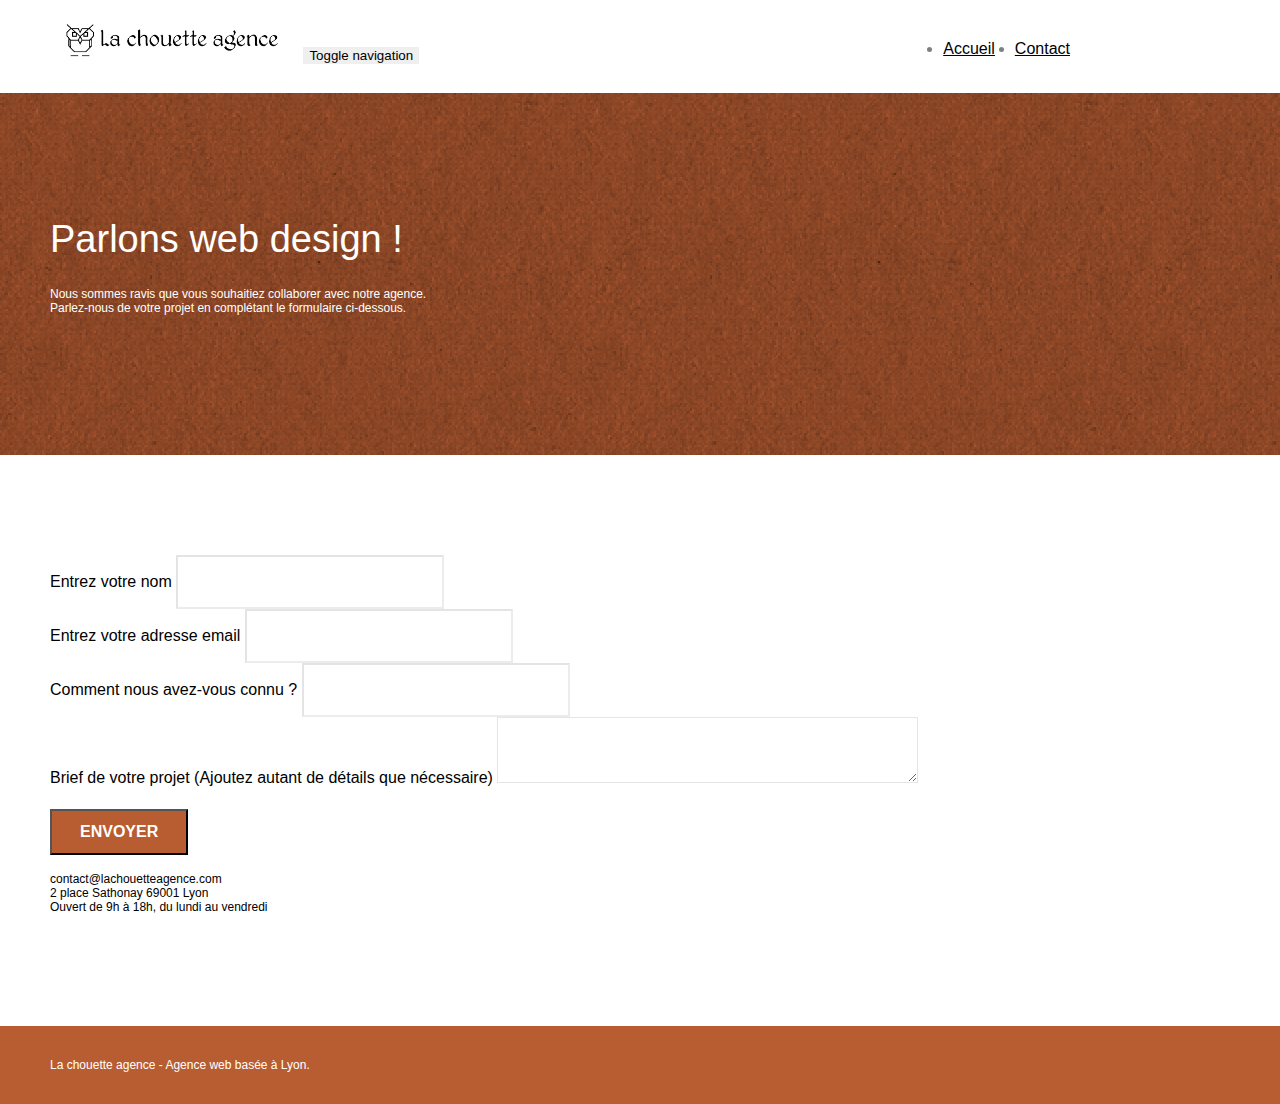
==== commit 530c08cf: "labels ajoutés et rattachés" ====
--- a/contact.html
+++ b/contact.html
@@ -78,27 +78,27 @@
 			<div class="col-sm-6">
 				<form id="form_1">
 					<div class="form-group">
-						<label>
-							Nom
+						<label for="name">
+							Entrez votre nom
 						</label>
-						<input id="name" class="form-control" required />
+						<input id="name" name="name" class="form-control" type="text" required />
 					</div>
 					<div class="form-group">
-						<label>
-							Adresse email
+						<label for="email">
+							Entrez votre adresse email
 						</label>
-						<input id="email" class="form-control" type="email" required />
+						<input id="email" name="email" class="form-control" type="email" required />
 					</div>
 					<div class="form-group">
-						<label>
+						<label for="network">
 							Comment nous avez-vous connu ?
 						</label>
-						<input class="form-control" type="email" required id="input_504" />
+						<input class="form-control" id="network" name="network" type="text" required />
 					</div>
 					<div class="form-group">
-						<label>
-							Brief de votre projet (Ajoutez autant de détails que nécessaire)<br>
-						</label><textarea id="message" class="form-control" rows="4" cols="50" required></textarea>
+						<label for="message">
+							Brief de votre projet (Ajoutez autant de détails que nécessaire)
+						</label><textarea id="message" name="message" class="form-control" rows="4" cols="50" required></textarea>
 					</div> 
 					<button class="bloc-button btn btn-lg btn-block cta-hero btn-atomic-tangerine" type="submit">
 						Envoyer
--- a/style.css
+++ b/style.css
@@ -1 +1 @@
-body{margin:0;padding:0;background:#FFF;overflow-x:hidden;-webkit-font-smoothing:antialiased;-moz-osx-font-smoothing:grayscale}.links{margin:25px 40%}li{height:48px;text-decoration:underline}input{height:48px;width:260px}a, button{transition:all .3s ease-in-out;outline:none!important}a:hover{text-decoration:none;cursor:pointer}#page-loading-blocs-notifaction{position:fixed;top:0;bottom:0;width:100%;z-index:100000;background:#FFFFFF url("img/pageload-spinner.gif") no-repeat center center}.bloc{width:100%;clear:both;background:50% 50% no-repeat;padding:0 50px;-webkit-background-size:cover;-moz-background-size:cover;-o-background-size:cover;background-size:cover;position:relative}.bloc .container{padding-left:0;padding-right:0}.bloc-lg{padding:100px 50px}.bloc-md{padding:50px}.bloc-sm{padding:20px 50px}.bg-center, .bg-l-edge, .bg-r-edge, .bg-t-edge, .bg-b-edge, .bg-tl-edge, .bg-bl-edge, .bg-tr-edge, .bg-br-edge, .bg-repeat{-webkit-background-size:auto!important;-moz-background-size:auto!important;-o-background-size:auto!important;background-size:auto!important}.bg-repeat{background:repeat}.bg-t-edge{background:top no-repeat}.bloc-bg-texture::before{content:"";background-size:2px 2px;position:absolute;top:0;bottom:0;left:0;right:0};background-size:280px 280px}.b-parallax{background-attachment:fixed}.d-bloc{color:#FFFFFF)}.d-bloc button:hover{color:rgba(255, 255, 255, .9)}.bg-dots-bg{background-image: url(img/texture-paper.png),url(img/dots-bg.png);}.d-bloc .icon-round, .d-bloc .icon-square, .d-bloc .icon-rounded, .d-bloc .icon-semi-rounded-a, .d-bloc .icon-semi-rounded-b{border-color:rgba(255, 255, 255, .9)}.d-bloc .divider-h span{border-color:rgba(255, 255, 255, .2)}.d-bloc .a-btn, .d-bloc .navbar a, .d-bloc .navbar-brand, .d-bloc a .icon-sm, .d-bloc a .icon-md, .d-bloc a .icon-lg, .d-bloc a .icon-xl, .d-bloc h1 a, .d-bloc h2 a, .d-bloc h3 a, .d-bloc h4 a, .d-bloc h5 a, .d-bloc h6 a, .d-bloc p a{color:#FFFFFF}.d-bloc .a-btn:hover, .d-bloc .navbar a:hover, .d-bloc .navbar-brand:hover, .d-bloc a:hover .icon-sm, .d-bloc a:hover .icon-md, .d-bloc a:hover .icon-lg, .d-bloc a:hover .icon-xl, .d-bloc h1 a:hover, .d-bloc h2 a:hover, .d-bloc h3 a:hover, .d-bloc h4 a:hover, .d-bloc h5 a:hover, .d-bloc h6 a:hover, .d-bloc p a:hover{color:rgba(255, 255, 255, 1)}.d-bloc .navbar-toggle .icon-bar{background:rgba(255, 255, 255, 1)}.d-bloc .btn-wire, .d-bloc .btn-wire:hover{color:rgb(196, 173, 173);border-color:rgba(255, 255, 255, 1)}.d-bloc .panel{color:rgba(0, 0, 0, .5)}.d-bloc .panel button:hover{color:rgba(0, 0, 0, .7)}.d-bloc .panel icon{border-color:rgba(0, 0, 0, .7)}.d-bloc .panel .divider-h span{border-color:rgba(0, 0, 0, .1)}.d-bloc .panel .a-btn{color:rgba(0, 0, 0, .6)}.d-bloc .panel .a-btn:hover{color:rgba(0, 0, 0, 1)}.d-bloc .panel .btn-wire, .d-bloc .panel .btn-wire:hover{color:rgba(0, 0, 0, .7);border-color:rgba(0, 0, 0, .3)}.d-bloc .panel, .l-bloc{color:rgba(0, 0, 0, .5)}.d-bloc .panel button:hover, .l-bloc button:hover{color:rgba(0, 0, 0, .7)}.l-bloc .icon-round, .l-bloc .icon-square, .l-bloc .icon-rounded, .l-bloc .icon-semi-rounded-a, .l-bloc .icon-semi-rounded-b{border-color:rgba(0, 0, 0, .7)}.d-bloc .panel .divider-h span, .l-bloc .divider-h span{border-color:rgba(0, 0, 0, .1)}.d-bloc .panel .a-btn, .l-bloc .a-btn, .l-bloc .navbar a, .l-bloc .navbar-brand, .l-bloc a .icon-sm, .l-bloc a .icon-md, .l-bloc a .icon-lg, .l-bloc a .icon-xl, .l-bloc h1 a, .l-bloc h2 a, .l-bloc h3 a, .l-bloc h4 a, .l-bloc h5 a, .l-bloc h6 a, .l-bloc p a{color:rgba(0, 0, 0, .6)}.d-bloc .panel .a-btn:hover, .l-bloc .a-btn:hover, .l-bloc .navbar a:hover, .l-bloc .navbar-brand:hover, .l-bloc a:hover .icon-sm, .l-bloc a:hover .icon-md, .l-bloc a:hover .icon-lg, .l-bloc a:hover .icon-xl, .l-bloc h1 a:hover, .l-bloc h2 a:hover, .l-bloc h3 a:hover, .l-bloc h4 a:hover, .l-bloc h5 a:hover, .l-bloc h6 a:hover, .l-bloc p a:hover{color:rgba(0, 0, 0, 1)}.l-bloc .navbar-toggle .icon-bar{color:rgba(0, 0, 0, .6)}.d-bloc .panel .btn-wire, .d-bloc .panel .btn-wire:hover, .l-bloc .btn-wire, .l-bloc .btn-wire:hover{color:rgba(0, 0, 0, .7);border-color:rgba(0, 0, 0, .3)}.voffset{margin-top:30px}.voffset-lg{margin-top:80px}.row-no-gutters{margin-right:0;margin-left:0}.row.row-no-gutters >[class^="col-"], .row.row-no-gutters >[class*="col-"]{padding-right:0;padding-left:0}#bloc-1-hero h1{font-size:32px}.navbar{margin-bottom:0;z-index:1}.navbar-brand{height:auto;padding:3px 15px;font-size:25px;font-weight:normal;font-weight:600;line-height:44px}.navbar-brand img{max-height:200px;margin:0 5px 0 0;display:inline}.navbar-brand img[src$=svg]{min-width:100px}.nav-center .navbar-brand img{margin:0}.navbar .nav{padding-top:2px;right:300px;z-index:1}.nav >li{float:left;margin-top:4px;font-size:16px;margin:0px 10px}.navbar-nav .open .dropdown-menu >li >a{text-align:inherit}.nav >li a:hover, .nav >li a:focus{background:transparent}.navbar-toggle{margin:10px 10px 0 0;border:0px}.navbar-toggle:hover{background:transparent!important}.navbar-toggle .icon-bar{background-color:rgba(0, 0, 0, .5);width:26px}.nav-invert .navbar .nav{float:left}.nav-invert .navbar-header, .nav-invert .navbar-brand{float:right;position:relative;z-index:2}@media (min-width:768px){.site-navigation{position:absolute;top:50%;right:20px;transform:translate(0, -50%);-webkit-transform:translateY(-50%)}.nav >li .dropdown-menu a, .nav >li .dropdown-menu a:hover{color:#484848}.nav-invert .site-navigation{left:0;right:0}.nav-center{text-align:center}.nav-center .navbar-header{width:100%}.nav-center .navbar-header, .nav-center .navbar-brand, .nav-center .nav >li{float:none;display:inline-block}.nav-center .site-navigation{position:relative;width:100%;right:0;margin-right:0px;margin-top:20px}.nav-center.mini-nav .navbar-toggle{float:none;margin:10px auto 0}}.nav >li >.dropdown a{background:none!important;display:block;padding:14px 15px}nav .caret{margin:0 5px}.dropdown-menu .dropdown-menu{top:-8px;left:100%}.dropdown-menu .dropmenu-flow-right{top:100%;left:0;margin-left:-1px;border-top-left-radius:0;border-top-right-radius:0}.dropdown-menu .dropdown span{border:4px solid black;border-top-color:transparent;border-right-color:transparent;border-bottom-color:transparent;margin:6px -5px 0 0!important;float:right}.mg-md{margin-top:10px;margin-bottom:20px}.mg-lg{margin-top:10px;margin-bottom:40px}.btn{margin:0 5px 5px 0}.btn.pull-right{margin:0 0 5px 5px}.btn-d, .btn-d:hover, .btn-d:focus{color:#FFF;background:rgba(0, 0, 0, .3)}button{outline:none!important}.btn-rd{border-radius:40px}.btn-clean{border:1px solid rgba(0, 0, 0, .08);border-bottom-color:rgba(0, 0, 0, .1);text-shadow:0 1px 0 rgba(0, 0, 1, .1);box-shadow:0 1px 3px rgba(0, 0, 1, .25), inset 0 1px 0 0 rgba(255, 255, 255, .15)}.icon-md{font-size:30px!important}.icon-lg{font-size:60px!important}.sm-shadow{text-shadow:0 1px 2px rgba(0, 0, 0, .3)}.panel-sq, .panel-sq .panel-heading, .panel-sq .panel-footer{border-radius:0}.panel-rd{border-radius:30px}.panel-rd .panel-heading{border-radius:29px 29px 0 0}.panel-rd .panel-footer{border-radius:0 0 29px 29px}.form-control{border-color:rgba(0, 0, 0, .1);box-shadow:none}.scrollToTop{width:40px;height:40px;position:fixed;bottom:20px;right:20px;opacity:0;z-index:500;transition:all .3s ease-in-out}.scrollToTop span{margin-top:6px}.showScrollTop{font-size:14px;opacity:1}a[data-lightbox]{position:relative;display:block;text-align:center}a[data-lightbox]:hover::before{content:"+";font-family:"HelveticaNeue-Light", "Helvetica Neue Light", "Helvetica Neue", Helvetica, Arial;font-size:32px;width:50px;height:50px;margin-left:-25px;border-radius:50%;background:rgba(0, 0, 0, .6);color:#FFF;font-weight:100;z-index:1;position:absolute;top:50%;transform:translateY(-50%);-webkit-transform:translateY(-50%)}a[data-lightbox]:hover img{opacity:0.6;-webkit-animation-fill-mode:none;animation-fill-mode:none}#lightbox-modal{display:flex;align-items:center}#lightbox-modal .modal-dialog{width:90%;max-width:900px;margin:0 auto 0}#lightbox-modal .modal-dialog img{max-height:90vh;margin:0 auto}.lightbox-caption{padding:20px;color:#FFF;background:rgba(0, 0, 0, .5);position:absolute;left:15px;right:15px;bottom:5px}.close-lightbox{color:#FFF;font-size:30px;position:absolute;top:20px;right:20px;z-index:20;background:rgba(0, 0, 0, .5);border:none;line-height:30px;padding:0 9px 5px;opacity:0.3}.close-lightbox:hover, .next-lightbox:hover, .prev-lightbox:hover{opacity:1.0;color:#FFF}.next-lightbox, .prev-lightbox{font-size:20px;color:rgba(255, 255, 255, .9);background:rgba(0, 0, 0, .5);transition:all .2s ease-in-out;position:absolute;top:45%;z-index:1;opacity:0.4}.next-lightbox{padding:6px 8px 1px 13px;right:25px}.prev-lightbox{padding:6px 13px 1px 10px;left:25px}.snapshot-lb .modal-body{padding-bottom:45px}.snapshot-lb .lightbox-caption{padding:0;color:rgba(0, 0, 0, .5);background:none}h1, h2, h3, h4, h5, h6, p, label, .btn, a{font-family:"helvetica";font-weight:400;color:black!important}.container{max-width:1000px}.hero-bloc-text{font-size:38px}.hero-bloc-text-sub{font-size:36px}.statement-bloc-text{line-height:26px;font-style:italic;font-size:20px;text-align:center;font-weight:lighter;max-width:520px;margin:auto auto auto auto}p{font-size:12px}.tight-width-whitespace{max-width:600px;margin:auto auto auto auto}.h1{font-size:20px;font-family:"Open Sans"}.cta-hero{margin-top:22px;color:#FFFFFF!important;text-transform:uppercase;padding:12px 28px 12px 28px;font-size:16px;font-weight:700}.social{max-width:400px;margin:auto auto auto auto}h2{font-size:22px;line-height:1.4em}h3{font-size:15px;text-transform:uppercase;font-weight:700;color:#333333!important}.med-width-whitespace{max-width:800px;margin:auto auto auto auto;box-shadow:0px 0px 0px #000000}h1{color:#333333!important}h4{color:#333333!important}.icons{margin-bottom:14px;margin-top:24px}.white{color:#FFFFFF!important}.portfolio-thumb{margin-bottom:24px}.portfolio-row{margin-bottom:44px;margin-top:50px}.avatar{box-shadow:0px 4px 9px rgba(0, 0, 0, 0.3)}.black-background{background-color:rgba(165, 147, 99, 0.7);padding:40px 40px 40px 40px}.bold-link{font-weight:900;text-decoration:underline!important}.bgc-white{background-color:#FFFFFF}.bgc-dark-slate-blue{background-color:#364577}.bgc-atomic-tangerine{background-color:#b85d32}.tc-white{color:#FFFFFF!important}.btn-atomic-tangerine{background:#b85d32;color:#FFFFFF!important}.btn-atomic-tangerine:hover{background:#c27956!important;color:#FFFFFF!important}.ltc-white{color:#FFFFFF!important}.ltc-white:hover{color:#cccccc!important}.ltc-atomic-tangerine{color:#b85d32!important}.ltc-atomic-tangerine:hover{color:#c27956!important}.icon-dark-slate-blue{color:#364577!important;border-color:#364577!important}.bg-banniere{background-image:url("img/la-chouette-agence-banniere.webp")}.bg-presentation{background-image:url("img/image-de-presentation.webp")}@media (max-width:1024px){.bloc{padding-left:20px;padding-right:20px}.bloc.full-width-bloc, .bloc-tile-2.full-width-bloc .container, .bloc-tile-3.full-width-bloc .container, .bloc-tile-4.full-width-bloc .container{padding-left:0;padding-right:0}}@media (max-width:992px) and (min-width:768px){.navbar .nav{max-width:80%}.nav-center.navbar .nav{max-width:100%}}@media only screen and (min-width:768px) and (max-width:1024px) and (orientation:landscape){.b-parallax{background-attachment:scroll}}@media only screen and (min-width:1024px) and (max-width:1366px) and (-webkit-min-pixel-ratio:1.5){.b-parallax{background-attachment:scroll}}@media (max-width:991px){.container{width:100%}.b-parallax{background-attachment:scroll}.page-container, #hero-bloc{overflow-x:hidden;position:relative}.bloc-group, .bloc-group .bloc{display:block;width:100%}.bloc-fill-screen .fill-bloc-top-edge, .bloc-fill-screen .fill-bloc-bottom-edge{padding:0 20px}}@media (max-width:767px){.page-container{overflow-x:hidden;position:relative}h1, h2, h3, h4, h5, h6, p, #disqus_thread{padding-left:10px!important;padding-right:10px!important}.b-parallax{background-attachment:scroll}.navbar .nav{padding-top:0;border-top:1px solid rgba(0, 0, 0, .2);float:none!important}.navbar.row{margin-left:0;margin-right:0}.site-navigation{position:inherit;transform:none;-webkit-transform:none;-ms-transform:none}.nav >li{margin-top:0;border-bottom:1px solid rgba(0, 0, 0, .1);background:rgba(0, 0, 0, .05);text-align:left;padding-left:15px;width:100%}.nav >li:hover{background:rgba(0, 0, 0, .08)}.dropdown .dropdown a .caret{float:none;margin:5px 0 0 10px!important;border:4px solid black;border-bottom-color:transparent;border-right-color:transparent;border-left-color:transparent}#hero-bloc .navbar .nav{background:rgba(0, 0, 0, .8)}#hero-bloc .navbar .nav a{color:rgba(255, 255, 255, .6)}.hero{padding:50px 0}.hero-nav{left:-1px;right:-1px}.navbar-collapse{padding:0;overflow-x:hidden;-webkit-box-shadow:none;box-shadow:none}.navbar-brand img{max-height:40px;width:auto}.nav-invert .navbar-header{float:none;width:100%}.nav-invert .navbar-toggle{float:left;margin-left:10px}.bloc{padding-left:0;padding-right:0}.bloc-xxl, .bloc-xl, .bloc-lg{padding:40px 0}.bloc-sm, .bloc-md{padding-left:0;padding-right:0}.bloc-tile-2 .container, .bloc-tile-3 .container, .bloc-tile-4 .container, .bloc-fill-screen .fill-bloc-top-edge, .bloc-fill-screen .fill-bloc-bottom-edge{padding-left:0;padding-right:0}.a-block{padding:0 10px}.btn-dwn{display:none}.voffset{margin-top:5px}.voffset-md{margin-top:20px}.voffset-lg{margin-top:30px}form{padding:5px}.close-lightbox{display:inline-block}.blocsapp-device-iphone5{background-size:216px 425px;padding-top:60px;width:216px;height:425px}.blocsapp-device-iphone5 img{width:180px;height:320px}}@media (max-width:400px){.bloc{padding-left:0;padding-right:0}}@media (max-width:767px){.bloc-mob-center-text{text-align:center}}+body{margin:0;padding:0;background:#FFF;overflow-x:hidden;-webkit-font-smoothing:antialiased;-moz-osx-font-smoothing:grayscale}blockquote{color:black}.links{margin:25px 40%;color:black}li{height:48px;text-decoration:underline}input{height:48px;width:260px}a, button{transition:all .3s ease-in-out}a:hover{text-decoration:none;cursor:pointer}#page-loading-blocs-notifaction{position:fixed;top:0;bottom:0;width:100%;z-index:100000;background:#FFFFFF url("img/pageload-spinner.gif") no-repeat center center}.bloc{width:100%;clear:both;background:50% 50% no-repeat;padding:0 50px;-webkit-background-size:cover;-moz-background-size:cover;-o-background-size:cover;background-size:cover;position:relative}.bloc .container{padding-left:0;padding-right:0}.bloc-lg{padding:100px 50px}.bloc-md{padding:50px}.bloc-sm{padding:20px 50px}.bg-center, .bg-l-edge, .bg-r-edge, .bg-t-edge, .bg-b-edge, .bg-tl-edge, .bg-bl-edge, .bg-tr-edge, .bg-br-edge, .bg-repeat{-webkit-background-size:auto!important;-moz-background-size:auto!important;-o-background-size:auto!important;background-size:auto!important}.bg-repeat{background:repeat}.bg-t-edge{background:top no-repeat}.bloc-bg-texture::before{content:"";background-size:2px 2px;position:absolute;top:0;bottom:0;left:0;right:0};background-size:280px 280px}.b-parallax{background-attachment:fixed}.d-bloc{color:#FFFFFF)}.d-bloc button:hover{color:rgba(255, 255, 255, .9)}.bg-dots-bg{background-image: url(img/texture-paper.png),url(img/dots-bg.png);}.d-bloc .icon-round, .d-bloc .icon-square, .d-bloc .icon-rounded, .d-bloc .icon-semi-rounded-a, .d-bloc .icon-semi-rounded-b{border-color:rgba(255, 255, 255, .9)}.d-bloc .divider-h span{border-color:rgba(255, 255, 255, .2)}.d-bloc .a-btn, .d-bloc .navbar a, .d-bloc .navbar-brand, .d-bloc a .icon-sm, .d-bloc a .icon-md, .d-bloc a .icon-lg, .d-bloc a .icon-xl, .d-bloc h1 a, .d-bloc h2 a, .d-bloc h3 a, .d-bloc h4 a, .d-bloc h5 a, .d-bloc h6 a, .d-bloc p a{color:#FFFFFF}.d-bloc .a-btn:hover, .d-bloc .navbar a:hover, .d-bloc .navbar-brand:hover, .d-bloc a:hover .icon-sm, .d-bloc a:hover .icon-md, .d-bloc a:hover .icon-lg, .d-bloc a:hover .icon-xl, .d-bloc h1 a:hover, .d-bloc h2 a:hover, .d-bloc h3 a:hover, .d-bloc h4 a:hover, .d-bloc h5 a:hover, .d-bloc h6 a:hover, .d-bloc p a:hover{color:rgba(255, 255, 255, 1)}.d-bloc .navbar-toggle .icon-bar{background:rgba(255, 255, 255, 1)}.d-bloc .btn-wire, .d-bloc .btn-wire:hover{color:rgb(196, 173, 173);border-color:rgba(255, 255, 255, 1)}.d-bloc .panel{color:rgba(0, 0, 0, .5)}.d-bloc .panel button:hover{color:rgba(0, 0, 0, .7)}.d-bloc .panel icon{border-color:rgba(0, 0, 0, .7)}.d-bloc .panel .divider-h span{border-color:rgba(0, 0, 0, .1)}.d-bloc .panel .a-btn{color:rgba(0, 0, 0, .6)}.d-bloc .panel .a-btn:hover{color:rgba(0, 0, 0, 1)}.d-bloc .panel .btn-wire, .d-bloc .panel .btn-wire:hover{color:rgba(0, 0, 0, .7);border-color:rgba(0, 0, 0, .3)}.d-bloc .panel, .l-bloc{color:rgba(0, 0, 0, .5)}.d-bloc .panel button:hover, .l-bloc button:hover{color:rgba(0, 0, 0, .7)}.l-bloc .icon-round, .l-bloc .icon-square, .l-bloc .icon-rounded, .l-bloc .icon-semi-rounded-a, .l-bloc .icon-semi-rounded-b{border-color:rgba(0, 0, 0, .7)}.d-bloc .panel .divider-h span, .l-bloc .divider-h span{border-color:rgba(0, 0, 0, .1)}.d-bloc .panel .a-btn, .l-bloc .a-btn, .l-bloc .navbar a, .l-bloc .navbar-brand, .l-bloc a .icon-sm, .l-bloc a .icon-md, .l-bloc a .icon-lg, .l-bloc a .icon-xl, .l-bloc h1 a, .l-bloc h2 a, .l-bloc h3 a, .l-bloc h4 a, .l-bloc h5 a, .l-bloc h6 a, .l-bloc p a{color:rgba(0, 0, 0, .6)}.d-bloc .panel .a-btn:hover, .l-bloc .a-btn:hover, .l-bloc .navbar a:hover, .l-bloc .navbar-brand:hover, .l-bloc a:hover .icon-sm, .l-bloc a:hover .icon-md, .l-bloc a:hover .icon-lg, .l-bloc a:hover .icon-xl, .l-bloc h1 a:hover, .l-bloc h2 a:hover, .l-bloc h3 a:hover, .l-bloc h4 a:hover, .l-bloc h5 a:hover, .l-bloc h6 a:hover, .l-bloc p a:hover{color:rgba(0, 0, 0, 1)}.l-bloc .navbar-toggle .icon-bar{color:rgba(0, 0, 0, .6)}.d-bloc .panel .btn-wire, .d-bloc .panel .btn-wire:hover, .l-bloc .btn-wire, .l-bloc .btn-wire:hover{color:rgba(0, 0, 0, .7);border-color:rgba(0, 0, 0, .3)}.voffset{margin-top:30px}.voffset-lg{margin-top:80px}.row-no-gutters{margin-right:0;margin-left:0}.row.row-no-gutters >[class^="col-"], .row.row-no-gutters >[class*="col-"]{padding-right:0;padding-left:0}#bloc-1-hero h1{font-size:32px}.navbar{margin-bottom:0;z-index:1}.navbar-brand{height:auto;padding:3px 15px;font-size:25px;font-weight:normal;font-weight:600;line-height:44px}.navbar-brand img{max-height:200px;margin:0 5px 0 0;display:inline}.navbar-brand img[src$=svg]{min-width:100px}.nav-center .navbar-brand img{margin:0}.navbar .nav{padding-top:2px;right:300px;z-index:1}.nav >li{float:left;margin-top:4px;font-size:16px;margin:0px 10px}.navbar-nav .open .dropdown-menu >li >a{text-align:inherit}.nav >li a:hover, .nav >li a:focus{background:transparent}.navbar-toggle{margin:10px 10px 0 0;border:0px}.navbar-toggle:hover{background:transparent!important}.navbar-toggle .icon-bar{background-color:rgba(0, 0, 0, .5);width:26px}.nav-invert .navbar .nav{float:left}.nav-invert .navbar-header, .nav-invert .navbar-brand{float:right;position:relative;z-index:2}@media (min-width:768px){.site-navigation{position:absolute;top:50%;right:20px;transform:translate(0, -50%);-webkit-transform:translateY(-50%)}.nav >li .dropdown-menu a, .nav >li .dropdown-menu a:hover{color:#484848}.nav-invert .site-navigation{left:0;right:0}.nav-center{text-align:center}.nav-center .navbar-header{width:100%}.nav-center .navbar-header, .nav-center .navbar-brand, .nav-center .nav >li{float:none;display:inline-block}.nav-center .site-navigation{position:relative;width:100%;right:0;margin-right:0px;margin-top:20px}.nav-center.mini-nav .navbar-toggle{float:none;margin:10px auto 0}}.nav >li >.dropdown a{background:none!important;display:block;padding:14px 15px}nav .caret{margin:0 5px}.dropdown-menu .dropdown-menu{top:-8px;left:100%}.dropdown-menu .dropmenu-flow-right{top:100%;left:0;margin-left:-1px;border-top-left-radius:0;border-top-right-radius:0}.dropdown-menu .dropdown span{border:4px solid black;border-top-color:transparent;border-right-color:transparent;border-bottom-color:transparent;margin:6px -5px 0 0!important;float:right}.mg-md{margin-top:10px;margin-bottom:20px}.mg-lg{margin-top:10px;margin-bottom:40px}.btn{margin:0 5px 5px 0}.btn.pull-right{margin:0 0 5px 5px}.btn-d, .btn-d:hover, .btn-d:focus{color:#FFF;background:rgba(0, 0, 0, .3)}.btn-rd{border-radius:40px}.btn-clean{border:1px solid rgba(0, 0, 0, .08);border-bottom-color:rgba(0, 0, 0, .1);text-shadow:0 1px 0 rgba(0, 0, 1, .1);box-shadow:0 1px 3px rgba(0, 0, 1, .25), inset 0 1px 0 0 rgba(255, 255, 255, .15)}.icon-md{font-size:30px!important}.icon-lg{font-size:60px!important}.sm-shadow{text-shadow:0 1px 2px rgba(0, 0, 0, .3)}.panel-sq, .panel-sq .panel-heading, .panel-sq .panel-footer{border-radius:0}.panel-rd{border-radius:30px}.panel-rd .panel-heading{border-radius:29px 29px 0 0}.panel-rd .panel-footer{border-radius:0 0 29px 29px}.form-control{border-color:rgba(0, 0, 0, .1);box-shadow:none}.scrollToTop{width:40px;height:40px;position:fixed;bottom:20px;right:20px;opacity:0;z-index:500;transition:all .3s ease-in-out}.scrollToTop span{margin-top:6px}.showScrollTop{font-size:14px;opacity:1}a[data-lightbox]{position:relative;display:block;text-align:center}a[data-lightbox]:hover::before{content:"+";font-family:"HelveticaNeue-Light", "Helvetica Neue Light", "Helvetica Neue", Helvetica, Arial;font-size:32px;width:50px;height:50px;margin-left:-25px;border-radius:50%;background:rgba(0, 0, 0, .6);color:#FFF;font-weight:100;z-index:1;position:absolute;top:50%;transform:translateY(-50%);-webkit-transform:translateY(-50%)}a[data-lightbox]:hover img{opacity:0.6;-webkit-animation-fill-mode:none;animation-fill-mode:none}#lightbox-modal{display:flex;align-items:center}#lightbox-modal .modal-dialog{width:90%;max-width:900px;margin:0 auto 0}#lightbox-modal .modal-dialog img{max-height:90vh;margin:0 auto}.lightbox-caption{padding:20px;color:#FFF;background:rgba(0, 0, 0, .5);position:absolute;left:15px;right:15px;bottom:5px}.close-lightbox{color:#FFF;font-size:30px;position:absolute;top:20px;right:20px;z-index:20;background:rgba(0, 0, 0, .5);border:none;line-height:30px;padding:0 9px 5px;opacity:0.3}.close-lightbox:hover, .next-lightbox:hover, .prev-lightbox:hover{opacity:1.0;color:#FFF}.next-lightbox, .prev-lightbox{font-size:20px;color:rgba(255, 255, 255, .9);background:rgba(0, 0, 0, .5);transition:all .2s ease-in-out;position:absolute;top:45%;z-index:1;opacity:0.4}.next-lightbox{padding:6px 8px 1px 13px;right:25px}.prev-lightbox{padding:6px 13px 1px 10px;left:25px}.snapshot-lb .modal-body{padding-bottom:45px}.snapshot-lb .lightbox-caption{padding:0;color:rgba(0, 0, 0, .5);background:none}h1, h2, h3, h4, h5, h6, p, label, .btn, a{font-family:"helvetica";font-weight:400;color:black!important}.container{max-width:1000px}.hero-bloc-text{font-size:38px}.hero-bloc-text-sub{font-size:36px}.statement-bloc-text{line-height:26px;font-style:italic;font-size:20px;text-align:center;font-weight:lighter;max-width:520px;margin:auto auto auto auto}p{font-size:12px}.tight-width-whitespace{max-width:600px;margin:auto auto auto auto}.h1{font-size:20px;font-family:"Open Sans"}.cta-hero{margin-top:22px;color:#FFFFFF!important;text-transform:uppercase;padding:12px 28px 12px 28px;font-size:16px;font-weight:700}.social{max-width:400px;margin:auto auto auto auto}h2{font-size:22px;line-height:1.4em}h3{font-size:15px;text-transform:uppercase;font-weight:700;color:#333333!important}.med-width-whitespace{max-width:800px;margin:auto auto auto auto;box-shadow:0px 0px 0px #000000}h1{color:#333333!important}h4{color:#333333!important}.icons{margin-bottom:14px;margin-top:24px}.white{color:#FFFFFF!important}.portfolio-thumb{margin-bottom:24px}.portfolio-row{margin-bottom:44px;margin-top:50px}.avatar{box-shadow:0px 4px 9px rgba(0, 0, 0, 0.3)}.black-background{background-color:rgba(165, 147, 99, 0.7);padding:40px 40px 40px 40px}.bold-link{font-weight:900;text-decoration:underline!important}.bgc-white{background-color:#FFFFFF}.bgc-dark-slate-blue{background-color:#364577}.bgc-atomic-tangerine{background-color:#b85d32}.tc-white{color:#FFFFFF!important}.btn-atomic-tangerine{background:#b85d32;color:#FFFFFF!important}.btn-atomic-tangerine:hover{background:#c27956!important;color:#FFFFFF!important}.ltc-white{color:#FFFFFF!important}.ltc-white:hover{color:#cccccc!important}.ltc-atomic-tangerine{color:#b85d32!important}.ltc-atomic-tangerine:hover{color:#c27956!important}.icon-dark-slate-blue{color:#364577!important;border-color:#364577!important}.bg-banniere{background-image:url("img/la-chouette-agence-banniere.webp")}.bg-presentation{background-image:url("img/image-de-presentation.webp")}@media (max-width:1024px){.bloc{padding-left:20px;padding-right:20px}.bloc.full-width-bloc, .bloc-tile-2.full-width-bloc .container, .bloc-tile-3.full-width-bloc .container, .bloc-tile-4.full-width-bloc .container{padding-left:0;padding-right:0}}@media (max-width:992px) and (min-width:768px){.navbar .nav{max-width:80%}.nav-center.navbar .nav{max-width:100%}}@media only screen and (min-width:768px) and (max-width:1024px) and (orientation:landscape){.b-parallax{background-attachment:scroll}}@media only screen and (min-width:1024px) and (max-width:1366px) and (-webkit-min-pixel-ratio:1.5){.b-parallax{background-attachment:scroll}}@media (max-width:991px){.container{width:100%}.b-parallax{background-attachment:scroll}.page-container, #hero-bloc{overflow-x:hidden;position:relative}.bloc-group, .bloc-group .bloc{display:block;width:100%}.bloc-fill-screen .fill-bloc-top-edge, .bloc-fill-screen .fill-bloc-bottom-edge{padding:0 20px}}@media (max-width:767px){.page-container{overflow-x:hidden;position:relative}h1, h2, h3, h4, h5, h6, p, #disqus_thread{padding-left:10px!important;padding-right:10px!important}.b-parallax{background-attachment:scroll}.navbar .nav{padding-top:0;border-top:1px solid rgba(0, 0, 0, .2);float:none!important}.navbar.row{margin-left:0;margin-right:0}.site-navigation{position:inherit;transform:none;-webkit-transform:none;-ms-transform:none}.nav >li{margin-top:0;border-bottom:1px solid rgba(0, 0, 0, .1);background:rgba(0, 0, 0, .05);text-align:left;padding-left:15px;width:100%}.nav >li:hover{background:rgba(0, 0, 0, .08)}.dropdown .dropdown a .caret{float:none;margin:5px 0 0 10px!important;border:4px solid black;border-bottom-color:transparent;border-right-color:transparent;border-left-color:transparent}#hero-bloc .navbar .nav{background:rgba(0, 0, 0, .8)}#hero-bloc .navbar .nav a{color:rgba(255, 255, 255, .6)}.hero{padding:50px 0}.hero-nav{left:-1px;right:-1px}.navbar-collapse{padding:0;overflow-x:hidden;-webkit-box-shadow:none;box-shadow:none}.navbar-brand img{max-height:40px;width:auto}.nav-invert .navbar-header{float:none;width:100%}.nav-invert .navbar-toggle{float:left;margin-left:10px}.bloc{padding-left:0;padding-right:0}.bloc-xxl, .bloc-xl, .bloc-lg{padding:40px 0}.bloc-sm, .bloc-md{padding-left:0;padding-right:0}.bloc-tile-2 .container, .bloc-tile-3 .container, .bloc-tile-4 .container, .bloc-fill-screen .fill-bloc-top-edge, .bloc-fill-screen .fill-bloc-bottom-edge{padding-left:0;padding-right:0}.a-block{padding:0 10px}.btn-dwn{display:none}.voffset{margin-top:5px}.voffset-md{margin-top:20px}.voffset-lg{margin-top:30px}form{padding:5px}.close-lightbox{display:inline-block}.blocsapp-device-iphone5{background-size:216px 425px;padding-top:60px;width:216px;height:425px}.blocsapp-device-iphone5 img{width:180px;height:320px}}@media (max-width:400px){.bloc{padding-left:0;padding-right:0}}@media (max-width:767px){.bloc-mob-center-text{text-align:center}}